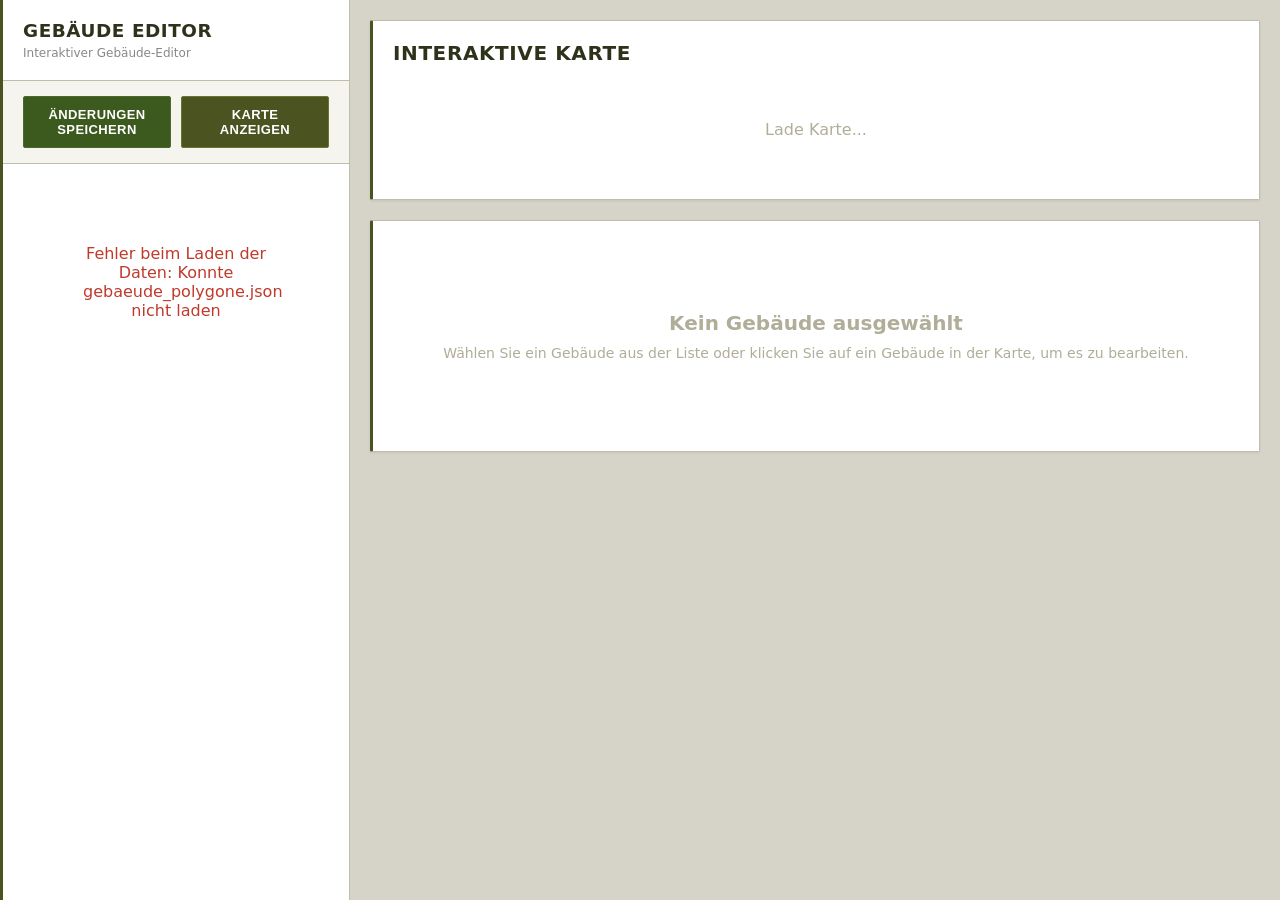
==== editor.html @ 6a941753 "Add HTML/JSON import, OSM metadata extraction, and export improvements - Import standalone HTML expo" ====
<!DOCTYPE html>
<html lang="de">
<head>
    <meta charset="UTF-8">
    <meta name="viewport" content="width=device-width, initial-scale=1.0">
    <title>Gebäude Editor - Albkaserne</title>
    <style>
        * {
            margin: 0;
            padding: 0;
            box-sizing: border-box;
        }

        body {
            font-family: "Segoe UI", system-ui, -apple-system, Arial, Helvetica, sans-serif;
            height: 100vh;
            overflow: hidden;
            background: #d6d3c8;
        }

        .container {
            display: flex;
            height: 100vh;
        }

        /* Sidebar */
        .sidebar {
            width: 350px;
            background: #ffffff;
            color: #1a1a1a;
            overflow-y: auto;
            border-right: 1px solid #c0bda8;
            border-left: 3px solid #4b5320;
        }

        .sidebar-header {
            padding: 20px;
            border-bottom: 1px solid #c0bda8;
        }

        .sidebar-header h1 {
            font-size: 1.15rem;
            font-weight: 700;
            color: #2d331a;
            margin-bottom: 5px;
            text-transform: uppercase;
            letter-spacing: 0.03em;
        }

        .sidebar-header p {
            font-size: 12px;
            color: #888;
        }

        .toolbar {
            padding: 15px 20px;
            background: #f5f4ee;
            border-bottom: 1px solid #c0bda8;
            display: flex;
            gap: 10px;
        }

        .toolbar .btn {
            width: auto;
            flex: 1;
        }

        .btn {
            padding: 10px 20px;
            background: #4b5320;
            color: #fff;
            border: 1px solid #6b7530;
            border-radius: 2px;
            cursor: pointer;
            font-size: 13px;
            font-weight: 600;
            width: 100%;
            transition: background 0.2s;
            text-transform: uppercase;
            letter-spacing: 0.03em;
        }

        .btn:hover {
            background: #5a6328;
        }

        .btn-success {
            background: #3d5a1e;
            border-color: #4d6a2e;
        }

        .btn-success:hover {
            background: #4a6a28;
        }

        .btn-primary {
            background: #4b5320;
            border-color: #6b7530;
        }

        .btn-primary:hover {
            background: #5a6328;
        }

        .btn-danger {
            background: #8b2500;
            border-color: #a03000;
        }

        .btn-danger:hover {
            background: #a03000;
        }

        .btn-duplicate {
            background: #555;
            border-color: #666;
        }

        .btn-duplicate:hover {
            background: #666;
        }

        .info-message {
            background: #f5f4ee;
            color: #2d331a;
            padding: 12px 15px;
            border-radius: 2px;
            margin-bottom: 20px;
            border: 1px solid #c0bda8;
            border-left: 3px solid #4b5320;
            font-size: 13px;
        }

        .info-message strong {
            font-weight: 600;
        }

        .group {
            border-bottom: 1px solid #e8e6df;
        }

        .group-header {
            padding: 12px 20px;
            background: #f5f4ee;
            cursor: pointer;
            display: flex;
            justify-content: space-between;
            align-items: center;
            transition: background 0.2s;
        }

        .group-header:hover {
            background: #e8e6df;
        }

        .group-header h2 {
            font-size: 0.85rem;
            font-weight: 700;
            color: #4b5320;
            text-transform: uppercase;
            letter-spacing: 0.03em;
        }

        .group-toggle {
            font-size: 12px;
            color: #b0ad98;
            transition: transform 0.3s;
        }

        .group.collapsed .group-toggle {
            transform: rotate(-90deg);
        }

        .group-buildings {
            max-height: 2000px;
            overflow: hidden;
            transition: max-height 0.3s ease;
        }

        .group.collapsed .group-buildings {
            max-height: 0;
        }

        .building-item {
            padding: 10px 20px 10px 35px;
            cursor: grab;
            transition: background 0.2s;
            border-left: 3px solid transparent;
            display: flex;
            justify-content: space-between;
            align-items: center;
            position: relative;
        }

        .building-item:active {
            cursor: grabbing;
        }

        .building-item:hover {
            background: #f5f4ee;
        }

        .building-item.selected {
            background: #e8e6df;
            border-left-color: #4b5320;
        }

        .building-item.dragging {
            opacity: 0.5;
            background: #d6d3c8;
        }

        .building-item.drag-over {
            border-top: 3px solid #4b5320;
        }

        .drag-handle {
            position: absolute;
            left: 10px;
            color: #b0ad98;
            font-size: 14px;
            cursor: grab;
        }

        .building-item:active .drag-handle {
            cursor: grabbing;
        }

        .building-info {
            flex: 1;
        }

        .building-name {
            font-size: 14px;
            font-weight: 500;
            color: #1a1a1a;
        }

        .building-id {
            font-size: 11px;
            color: #888;
            margin-top: 2px;
        }

        .color-indicator {
            width: 24px;
            height: 24px;
            border-radius: 2px;
            border: 2px solid #c0bda8;
        }

        /* Main content */
        .main-content {
            flex: 1;
            overflow: auto;
            background: #d6d3c8;
            display: flex;
            flex-direction: column;
            gap: 20px;
            padding: 20px;
        }

        .map-panel {
            background: #ffffff;
            border-radius: 2px;
            border: 1px solid #c0bda8;
            border-left: 3px solid #4b5320;
            padding: 20px;
            box-shadow: 0 1px 3px rgba(0,0,0,0.08);
            display: flex;
            flex-direction: column;
        }

        .map-panel h2 {
            color: #2d331a;
            margin-bottom: 15px;
            font-size: 20px;
            text-transform: uppercase;
            letter-spacing: 0.03em;
        }

        .map-container {
            display: flex;
            justify-content: center;
            align-items: flex-start;
            overflow: auto;
        }

        .image-container {
            position: relative;
            display: inline-block;
            line-height: 0;
            box-shadow: 0 4px 6px rgba(0,0,0,0.15);
            max-width: 100%;
            width: auto;
        }

        .image-container img {
            display: block;
            width: auto;
            height: auto;
            max-width: 100%;
            max-height: 50vh;
        }

        .svg-overlay {
            position: absolute;
            top: 0;
            left: 0;
            width: 100%;
            height: 100%;
            pointer-events: none;
            overflow: visible;
        }

        .building-polygon {
            fill: rgba(255, 193, 7, 0);
            stroke: rgba(255, 193, 7, 0);
            stroke-width: 2;
            pointer-events: auto;
            cursor: pointer;
            transition: fill 0.2s, stroke 0.2s;
        }

        .building-polygon.selected {
            /* Highlight styles applied via JavaScript using custom colors */
            stroke-width: 3;
        }

        /* Dim overlay - grays out everything except selected building */
        .dim-overlay {
            fill: rgba(0, 0, 0, 0.6);
            pointer-events: none;
        }

        .selection-circle {
            fill: none;
            stroke: #4b5320;
            stroke-width: 3;
            pointer-events: none;
        }

        .building-polygon:hover {
            /* Hover styles applied via JavaScript */
        }

        .editor-panel {
            background: #ffffff;
            border-radius: 2px;
            border: 1px solid #c0bda8;
            border-left: 3px solid #4b5320;
            padding: 30px;
            box-shadow: 0 1px 3px rgba(0,0,0,0.08);
        }

        .editor-panel h2 {
            color: #2d331a;
            margin-bottom: 20px;
            font-size: 24px;
            text-transform: uppercase;
            letter-spacing: 0.03em;
        }

        .form-group {
            margin-bottom: 20px;
        }

        .form-label {
            display: block;
            font-weight: 600;
            color: #444;
            margin-bottom: 8px;
            font-size: 14px;
        }

        .form-input {
            width: 100%;
            padding: 10px 15px;
            border: 1px solid #c0bda8;
            border-radius: 2px;
            font-size: 14px;
            font-family: inherit;
            background: #fff;
            color: #1a1a1a;
            transition: border-color 0.15s;
        }

        .form-input:focus {
            outline: none;
            border-color: #4b5320;
        }

        textarea.form-input {
            min-height: 100px;
            resize: vertical;
        }

        .color-picker-group {
            display: flex;
            align-items: center;
            gap: 15px;
        }

        .color-input-wrapper {
            position: relative;
            width: 80px;
            height: 40px;
        }

        input[type="color"] {
            position: absolute;
            top: 0;
            left: 0;
            width: 100%;
            height: 100%;
            border: 1px solid #c0bda8;
            border-radius: 2px;
            cursor: pointer;
        }

        .color-hex {
            flex: 1;
        }

        .color-preview {
            width: 60px;
            height: 40px;
            border-radius: 2px;
            border: 1px solid #c0bda8;
        }

        .empty-state {
            text-align: center;
            padding: 60px 20px;
            color: #b0ad98;
        }

        .empty-state h3 {
            font-size: 20px;
            margin-bottom: 10px;
        }

        .empty-state p {
            font-size: 14px;
        }

        .stats {
            background: #f5f4ee;
            padding: 15px;
            border-radius: 2px;
            margin-bottom: 20px;
            border: 1px solid #c0bda8;
        }

        .stats-row {
            display: flex;
            justify-content: space-between;
            margin-bottom: 8px;
            font-size: 14px;
        }

        .stats-row:last-child {
            margin-bottom: 0;
        }

        .stats-label {
            color: #888;
        }

        .stats-value {
            font-weight: 600;
            color: #2d331a;
        }

        .loading {
            text-align: center;
            padding: 40px;
            color: #b0ad98;
        }

        .error {
            text-align: center;
            padding: 40px;
            color: #c0392b;
        }

        /* ---- Info tooltips ---- */
        .info-tip {
            position: relative;
            display: inline-flex;
            align-items: center;
            justify-content: center;
            width: 16px;
            height: 16px;
            border-radius: 50%;
            background: #b0ad98;
            color: #2d331a;
            font-size: 0.65rem;
            font-weight: 700;
            font-style: normal;
            cursor: help;
            vertical-align: middle;
            margin-left: 5px;
            flex-shrink: 0;
            line-height: 1;
        }
        .info-tip::before {
            content: "i";
        }
        .info-tip .info-tip-text {
            display: none;
        }
        .toolbar .info-tip {
            background: #b0ad98;
            color: #2d331a;
            flex: 0;
        }

        /* ---- Shared tooltip (JS-positioned) ---- */
        #tooltip {
            position: fixed;
            visibility: hidden;
            opacity: 0;
            background: #2d331a;
            color: #e8e6df;
            font-size: 0.78rem;
            font-weight: 400;
            line-height: 1.5;
            padding: 8px 12px;
            border-radius: 2px;
            border: 1px solid #3a4022;
            max-width: 260px;
            z-index: 10000;
            pointer-events: none;
            transition: opacity 0.15s;
            text-transform: none;
            letter-spacing: normal;
        }
        #tooltip.visible {
            visibility: visible;
            opacity: 1;
        }
        #tooltip::after {
            content: "";
            position: absolute;
            border: 6px solid transparent;
        }
        #tooltip.arrow-bottom::after {
            top: 100%;
            left: var(--arrow-left, 50%);
            transform: translateX(-50%);
            border-top-color: #2d331a;
        }
        #tooltip.arrow-top::after {
            bottom: 100%;
            left: var(--arrow-left, 50%);
            transform: translateX(-50%);
            border-bottom-color: #2d331a;
        }
    </style>
</head>
<body>
    <div class="container">
        <!-- Sidebar -->
        <aside class="sidebar">
            <div class="sidebar-header">
                <h1>Gebäude Editor</h1>
                <p>Interaktiver Gebäude-Editor</p>
            </div>

            <!-- Buildings Tab -->
            <div class="toolbar">
                <button class="btn btn-success" id="save-json-btn" data-tooltip="Lädt eine JSON-Datei mit allen Änderungen herunter.">Änderungen Speichern</button>
                <button class="btn btn-primary" id="export-html-btn" data-tooltip="Öffnet die interaktive Karte im Viewer-Modus in einem neuen Tab.">Karte Anzeigen</button>
            </div>
            <div id="sidebar-content" class="loading">
                Lade Gebäudedaten...
            </div>
        </aside>

        <!-- Main Content -->
        <main class="main-content">
            <!-- Map Panel -->
            <div class="map-panel">
                <h2>Interaktive Karte</h2>
                <div class="map-container" id="map-container">
                    <div class="loading">Lade Karte...</div>
                </div>
            </div>

            <!-- Editor Panel -->
            <div class="editor-panel">
                <div id="editor-content">
                    <div class="empty-state">
                        <h3>Kein Gebäude ausgewählt</h3>
                        <p>Wählen Sie ein Gebäude aus der Liste oder klicken Sie auf ein Gebäude in der Karte, um es zu bearbeiten.</p>
                    </div>
                </div>
            </div>
        </main>
    </div>

    <div id="tooltip"></div>
    <script>
    (function() {
        var tip = document.getElementById('tooltip');
        function showTip(el) {
            var text = el.dataset.tooltip || (el.querySelector('.info-tip-text') || {}).textContent || '';
            if (!text.trim()) return;
            tip.textContent = text.trim();
            tip.className = '';
            tip.style.left = '-9999px';
            tip.style.top = '0';
            tip.style.visibility = 'hidden';
            tip.style.display = 'block';
            tip.style.opacity = '0';
            var tipRect = tip.getBoundingClientRect();
            var rect = el.getBoundingClientRect();
            var pad = 8;
            var top, arrowClass;
            if (rect.top - tipRect.height - pad > 0) {
                top = rect.top - tipRect.height - pad;
                arrowClass = 'arrow-bottom';
            } else {
                top = rect.bottom + pad;
                arrowClass = 'arrow-top';
            }
            var left = rect.left + rect.width / 2 - tipRect.width / 2;
            left = Math.max(pad, Math.min(left, window.innerWidth - tipRect.width - pad));
            var arrowLeft = rect.left + rect.width / 2 - left;
            arrowLeft = Math.max(10, Math.min(arrowLeft, tipRect.width - 10));
            tip.style.left = left + 'px';
            tip.style.top = top + 'px';
            tip.style.setProperty('--arrow-left', arrowLeft + 'px');
            tip.style.visibility = '';
            tip.style.display = '';
            tip.style.opacity = '';
            tip.className = arrowClass + ' visible';
        }
        function hideTip() { tip.className = ''; }
        document.addEventListener('mouseenter', function(e) {
            var el = e.target.closest('[data-tooltip], .info-tip');
            if (el) showTip(el);
        }, true);
        document.addEventListener('mouseleave', function(e) {
            var el = e.target.closest('[data-tooltip], .info-tip');
            if (el) hideTip();
        }, true);
    })();
    </script>

    <script>
        // Global state
        let buildingsData = null;
        let currentBuilding = null;
        let hasChanges = false;
        const EDITOR_STORAGE_KEY = 'editor_buildingsData';

        // Persist current state to localStorage
        function persistToLocalStorage() {
            try {
                localStorage.setItem(EDITOR_STORAGE_KEY, JSON.stringify(buildingsData));
            } catch(e) {
                console.warn('[editor] localStorage-Speicherung fehlgeschlagen:', e.message);
            }
        }

        // Load and initialize
        async function init() {
            try {
                // Data loading priority:
                // 1. Embedded data (standalone HTML)
                // 2. sessionStorage (fresh from pipeline)
                // 3. localStorage (persisted editor session)
                // 4. fetch from file
                if (window.__buildingsData) {
                    buildingsData = window.__buildingsData;
                } else if (sessionStorage.getItem('buildingsData')) {
                    buildingsData = JSON.parse(sessionStorage.getItem('buildingsData'));
                    sessionStorage.removeItem('buildingsData');
                    persistToLocalStorage();
                } else if (localStorage.getItem(EDITOR_STORAGE_KEY)) {
                    buildingsData = JSON.parse(localStorage.getItem(EDITOR_STORAGE_KEY));
                } else {
                    const response = await fetch('gebaeude_polygone.json');
                    if (!response.ok) {
                        throw new Error('Konnte gebaeude_polygone.json nicht laden');
                    }
                    buildingsData = await response.json();
                }

                // Render map first, then sidebar (so polygons exist when sidebar hover works)
                renderMap();
                // Small delay to ensure map is fully rendered
                setTimeout(() => {
                    renderSidebar();
                }, 100);

            } catch (error) {
                document.getElementById('sidebar-content').innerHTML =
                    '<div class="error">Fehler beim Laden der Daten: ' + error.message + '</div>';
                console.error('Initialization error:', error);
            }
        }

        // Render the map with SVG overlays
        function renderMap() {
            const mapContainer = document.getElementById('map-container');
            const { filename, width, height, dataUrl } = buildingsData.image;

            // Create container
            const container = document.createElement('div');
            container.className = 'image-container';

            // Add image
            const img = document.createElement('img');
            img.src = dataUrl || filename;
            img.alt = 'Albkaserne Karte';
            container.appendChild(img);

            // Create SVG overlay
            const svg = document.createElementNS('http://www.w3.org/2000/svg', 'svg');
            svg.setAttribute('class', 'svg-overlay');
            svg.setAttribute('viewBox', `0 0 ${width} ${height}`);
            svg.setAttribute('preserveAspectRatio', 'xMinYMin meet');

            // Add polygons
            buildingsData.buildings.forEach(building => {
                const polygon = document.createElementNS('http://www.w3.org/2000/svg', 'polygon');

                // Convert normalized coordinates to pixel coordinates (to match viewBox)
                const points = building.polygon.map(([x, y]) =>
                    `${x * width},${y * height}`
                ).join(' ');

                polygon.setAttribute('points', points);
                polygon.setAttribute('class', 'building-polygon');
                polygon.setAttribute('data-building-id', building.id);

                // Event listeners
                polygon.addEventListener('mouseenter', () => highlightPolygon(building.id));
                polygon.addEventListener('mouseleave', () => unhighlightPolygon(building.id));
                polygon.addEventListener('click', (e) => {
                    e.stopPropagation();
                    selectBuilding(building);
                });

                svg.appendChild(polygon);
            });

            container.appendChild(svg);
            mapContainer.innerHTML = '';
            mapContainer.appendChild(container);

            // Ensure SVG matches image size after image loads
            img.addEventListener('load', () => {
                const imgRect = img.getBoundingClientRect();
                svg.style.width = imgRect.width + 'px';
                svg.style.height = imgRect.height + 'px';
            });

            // Also handle window resize
            const resizeObserver = new ResizeObserver(() => {
                const imgRect = img.getBoundingClientRect();
                svg.style.width = imgRect.width + 'px';
                svg.style.height = imgRect.height + 'px';
            });
            resizeObserver.observe(img);
        }

        // Highlight polygon on hover
        function highlightPolygon(buildingId) {
            const building = buildingsData.buildings.find(b => b.id === buildingId);
            const highlightColor = building?.highlightColor || '#FFC107';

            const polygon = document.querySelector(`.svg-overlay .building-polygon[data-building-id="${buildingId}"]`);
            if (polygon && !polygon.classList.contains('selected')) {
                const rgb = hexToRgb(highlightColor);
                polygon.style.fill = `rgba(${rgb.r}, ${rgb.g}, ${rgb.b}, 0.25)`;
                polygon.style.stroke = highlightColor;
                polygon.style.strokeWidth = '2';
            }
        }

        // Unhighlight polygon
        function unhighlightPolygon(buildingId) {
            // Don't remove highlight from selected building
            if (currentBuilding && currentBuilding.id === buildingId) return;
            const polygon = document.querySelector(`.svg-overlay .building-polygon[data-building-id="${buildingId}"]`);
            if (polygon && !polygon.classList.contains('selected')) {
                polygon.style.fill = 'rgba(255, 193, 7, 0)';
                polygon.style.stroke = 'rgba(255, 193, 7, 0)';
                polygon.style.strokeWidth = '2';
            }
        }

        // Helper function to convert hex color to RGB
        function hexToRgb(hex) {
            const result = /^#?([a-f\d]{2})([a-f\d]{2})([a-f\d]{2})$/i.exec(hex);
            return result ? {
                r: parseInt(result[1], 16),
                g: parseInt(result[2], 16),
                b: parseInt(result[3], 16)
            } : { r: 255, g: 193, b: 7 }; // Default to amber
        }

        // Render sidebar with building list
        function renderSidebar() {
            const sidebar = document.getElementById('sidebar-content');

            // Build nested group hierarchy and collect ungrouped buildings
            const groupHierarchy = {};
            const ungroupedBuildings = [];
            buildingsData.buildings.forEach(building => {
                const gruppe = (building.gruppe || '').trim();
                if (!gruppe) {
                    ungroupedBuildings.push(building);
                    return;
                }
                const parts = gruppe.split(' > ').map(p => p.trim());

                let currentLevel = groupHierarchy;
                parts.forEach((part, index) => {
                    if (!currentLevel[part]) {
                        currentLevel[part] = {
                            buildings: [],
                            subgroups: {}
                        };
                    }

                    // Add building to the deepest level only
                    if (index === parts.length - 1) {
                        currentLevel[part].buildings.push(building);
                    }

                    currentLevel = currentLevel[part].subgroups;
                });
            });

            // Helper function to sort group names
            function sortGroupNames(names) {
                return names.sort((a, b) => {
                    if (a === 'Unbekannt') return 1;
                    if (b === 'Unbekannt') return -1;
                    return a.localeCompare(b);
                });
            }

            // Helper function to get all building IDs from a group and its subgroups
            function getAllBuildingIds(groupData) {
                const ids = groupData.buildings.map(b => b.id);
                Object.values(groupData.subgroups).forEach(subgroup => {
                    ids.push(...getAllBuildingIds(subgroup));
                });
                return ids;
            }

            // Helper to create a building item element
            function createBuildingItem(building, paddingLeft) {
                const item = document.createElement('div');
                item.className = 'building-item';
                item.style.paddingLeft = paddingLeft + 'px';
                item.setAttribute('data-building-id', building.id);
                item.setAttribute('draggable', 'true');
                item.innerHTML = `
                    <span class="drag-handle">\u22EE\u22EE</span>
                    <div class="building-info">
                        <div class="building-name">${building.name}</div>
                        <div class="building-id">${building.id}</div>
                    </div>
                    <div class="color-indicator" style="background-color: ${building.highlightColor || '#FFC107'}"></div>
                `;
                item.addEventListener('click', (e) => {
                    if (e.target.classList.contains('drag-handle')) return;
                    selectBuilding(building);
                });
                item.addEventListener('mouseenter', () => highlightPolygon(building.id));
                item.addEventListener('mouseleave', () => unhighlightPolygon(building.id));
                item.addEventListener('dragstart', handleDragStart);
                item.addEventListener('dragend', handleDragEnd);
                item.addEventListener('dragover', handleDragOver);
                item.addEventListener('drop', handleDrop);
                item.addEventListener('dragleave', handleDragLeave);
                return item;
            }

            // Recursive function to render groups
            function renderGroup(groupName, groupData, level = 0) {
                const group = document.createElement('div');
                group.className = 'group';
                group.style.marginLeft = (level * 15) + 'px';

                // Collect all building IDs in this group (including subgroups)
                const buildingIds = getAllBuildingIds(groupData);

                // Group header
                const header = document.createElement('div');
                header.className = 'group-header';
                header.style.paddingLeft = (20 - level * 5) + 'px';
                header.innerHTML = `
                    <h2>${groupName}</h2>
                    <span class="group-toggle">\u25BC</span>
                `;
                header.addEventListener('click', () => {
                    group.classList.toggle('collapsed');
                });

                // Add hover listeners to highlight all buildings in group
                header.addEventListener('mouseenter', () => {
                    buildingIds.forEach(id => highlightPolygon(id));
                });
                header.addEventListener('mouseleave', () => {
                    buildingIds.forEach(id => unhighlightPolygon(id));
                });

                group.appendChild(header);

                // Container for buildings and subgroups
                const content = document.createElement('div');
                content.className = 'group-buildings';

                // Render buildings in this group
                groupData.buildings.forEach(building => {
                    content.appendChild(createBuildingItem(building, 35 + level * 15));
                });

                // Render subgroups recursively
                const subgroupNames = sortGroupNames(Object.keys(groupData.subgroups));
                subgroupNames.forEach(subgroupName => {
                    const subgroupElement = renderGroup(subgroupName, groupData.subgroups[subgroupName], level + 1);
                    content.appendChild(subgroupElement);
                });

                group.appendChild(content);
                return group;
            }

            // Render all: ungrouped buildings first, then groups
            sidebar.innerHTML = '';
            ungroupedBuildings.forEach(building => {
                sidebar.appendChild(createBuildingItem(building, 20));
            });
            const topLevelGroups = sortGroupNames(Object.keys(groupHierarchy));
            topLevelGroups.forEach(groupName => {
                const groupElement = renderGroup(groupName, groupHierarchy[groupName], 0);
                sidebar.appendChild(groupElement);
            });
        }

        // Select a building for editing
        function selectBuilding(building) {
            currentBuilding = building;

            // Update selection in sidebar
            document.querySelectorAll('.building-item').forEach(item => {
                item.classList.remove('selected');
            });
            const item = document.querySelector(`.building-item[data-building-id="${building.id}"]`);
            if (item) {
                item.classList.add('selected');
                // Scroll the selected item into view
                item.scrollIntoView({ behavior: 'smooth', block: 'nearest' });
            }

            // Update selection on map
            document.querySelectorAll('.svg-overlay .building-polygon').forEach(polygon => {
                polygon.classList.remove('selected');
                polygon.style.fill = 'rgba(255, 193, 7, 0)';
                polygon.style.stroke = 'rgba(255, 193, 7, 0)';
                polygon.style.strokeWidth = '2';
            });

            // Remove any existing selection elements (circle, dim overlay, mask)
            const existingCircle = document.querySelector('.selection-circle');
            const existingDim = document.querySelector('.dim-overlay');
            const existingMask = document.getElementById('selection-mask');
            if (existingCircle) existingCircle.remove();
            if (existingDim) existingDim.remove();
            if (existingMask) existingMask.remove();

            const mapPolygon = document.querySelector(`.svg-overlay .building-polygon[data-building-id="${building.id}"]`);
            if (mapPolygon) {
                // Apply highlight color to the selected polygon
                const highlightColor = building.highlightColor || '#FFC107';
                const rgb = hexToRgb(highlightColor);
                mapPolygon.classList.add('selected');
                mapPolygon.style.fill = `rgba(${rgb.r}, ${rgb.g}, ${rgb.b}, 0.35)`;
                mapPolygon.style.stroke = highlightColor;
                mapPolygon.style.strokeWidth = '3';
            }

            // Add selection circle and dim overlay around the building
            if (mapPolygon) {
                const svg = mapPolygon.closest('svg');
                const viewBox = svg.getAttribute('viewBox').split(' ');
                const svgWidth = parseFloat(viewBox[2]);
                const svgHeight = parseFloat(viewBox[3]);

                // Calculate polygon center (bounding box center)
                const points = building.polygon;
                let minX = Infinity, maxX = -Infinity, minY = Infinity, maxY = -Infinity;
                points.forEach(([x, y]) => {
                    minX = Math.min(minX, x);
                    maxX = Math.max(maxX, x);
                    minY = Math.min(minY, y);
                    maxY = Math.max(maxY, y);
                });

                const centerX = (minX + maxX) / 2;
                const centerY = (minY + maxY) / 2;
                const bWidth = maxX - minX;
                const bHeight = maxY - minY;
                const calculatedRadius = Math.max(bWidth, bHeight) / 2 * 1.8;
                const radius = Math.max(calculatedRadius, 0.04);

                // Create or get defs element
                let defs = svg.querySelector('defs');
                if (!defs) {
                    defs = document.createElementNS('http://www.w3.org/2000/svg', 'defs');
                    svg.insertBefore(defs, svg.firstChild);
                }

                // Create mask with circle cutout
                const mask = document.createElementNS('http://www.w3.org/2000/svg', 'mask');
                mask.setAttribute('id', 'selection-mask');
                const maskRect = document.createElementNS('http://www.w3.org/2000/svg', 'rect');
                maskRect.setAttribute('width', svgWidth);
                maskRect.setAttribute('height', svgHeight);
                maskRect.setAttribute('fill', 'white');
                mask.appendChild(maskRect);
                const maskCircle = document.createElementNS('http://www.w3.org/2000/svg', 'circle');
                maskCircle.setAttribute('cx', centerX * svgWidth);
                maskCircle.setAttribute('cy', centerY * svgHeight);
                maskCircle.setAttribute('r', radius * Math.max(svgWidth, svgHeight));
                maskCircle.setAttribute('fill', 'black');
                mask.appendChild(maskCircle);
                defs.appendChild(mask);

                // Create dimming overlay
                const dimRect = document.createElementNS('http://www.w3.org/2000/svg', 'rect');
                dimRect.setAttribute('class', 'dim-overlay');
                dimRect.setAttribute('width', svgWidth);
                dimRect.setAttribute('height', svgHeight);
                dimRect.setAttribute('mask', 'url(#selection-mask)');
                svg.appendChild(dimRect);

                // Create selection circle
                const circle = document.createElementNS('http://www.w3.org/2000/svg', 'circle');
                circle.setAttribute('class', 'selection-circle');
                circle.setAttribute('cx', centerX * svgWidth);
                circle.setAttribute('cy', centerY * svgHeight);
                circle.setAttribute('r', radius * Math.max(svgWidth, svgHeight));
                svg.appendChild(circle);
            }

            // Render editor form
            renderEditor();
        }

        // Render editor form
        function renderEditor() {
            const container = document.getElementById('editor-content');

            container.innerHTML = `
                <h2>Gebäude bearbeiten</h2>

                <div class="stats">
                    <div class="stats-row">
                        <span class="stats-label">ID:</span>
                        <span class="stats-value">${currentBuilding.id}</span>
                    </div>
                    <div class="stats-row">
                        <span class="stats-label">Polygon-Punkte:</span>
                        <span class="stats-value">${currentBuilding.polygon.length}</span>
                    </div>
                </div>

                <div class="form-group">
                    <label class="form-label" for="building-name">Name <span class="info-tip" tabindex="0"><span class="info-tip-text">Anzeigename des Gebäudes. Wird in der Karte und Seitenleiste angezeigt.</span></span></label>
                    <input type="text" id="building-name" class="form-input"
                           value="${currentBuilding.name}"
                           placeholder="z.B. Hauptgebäude">
                </div>

                <div class="form-group">
                    <label class="form-label" for="building-gruppe">Gruppe <span class="info-tip" tabindex="0"><span class="info-tip-text">Ordnet das Gebäude einer Kategorie zu. Verschachtelte Gruppen mit &quot; &gt; &quot; trennen (z.B. &quot;Verwaltung &gt; Hauptgebäude&quot;).</span></span></label>
                    <input type="text" id="building-gruppe" class="form-input"
                           value="${currentBuilding.gruppe}"
                           placeholder="Verwaltung > Hauptgebäude">
                </div>

                <div class="form-group">
                    <label class="form-label" for="building-beschreibung">Beschreibung <span class="info-tip" tabindex="0"><span class="info-tip-text">Optionaler Freitext. Wird beim Klick auf das Gebäude in der fertigen Karte angezeigt.</span></span></label>
                    <textarea id="building-beschreibung" class="form-input"
                              placeholder="Optionale Beschreibung des Gebäudes">${currentBuilding.beschreibung}</textarea>
                </div>

                <div class="form-group">
                    <label class="form-label">Highlight-Farbe <span class="info-tip" tabindex="0"><span class="info-tip-text">Farbe, mit der das Gebäude beim Überfahren oder Auswählen hervorgehoben wird.</span></span></label>
                    <div class="color-picker-group">
                        <div class="color-input-wrapper">
                            <input type="color" id="building-color"
                                   value="${currentBuilding.highlightColor || '#FFC107'}">
                        </div>
                        <input type="text" id="building-color-hex" class="form-input color-hex"
                               value="${currentBuilding.highlightColor || '#FFC107'}"
                               placeholder="#FFC107">
                        <div class="color-preview" id="color-preview"
                             style="background-color: ${currentBuilding.highlightColor || '#FFC107'}"></div>
                    </div>
                </div>

                <div style="margin-top: 30px; padding-top: 20px; border-top: 1px solid #c0bda8;">
                    <button class="btn btn-duplicate" id="duplicate-btn" style="width: 100%; margin-bottom: 10px;">
                        Gebäude duplizieren
                    </button>
                    <span class="info-tip" tabindex="0" style="margin-bottom: 10px;"><span class="info-tip-text">Erstellt eine Kopie dieses Gebäudes mit gleichem Polygon. Nützlich um ein Gebäude in mehrere Bereiche aufzuteilen.</span></span>
                    <button class="btn btn-danger" id="delete-btn" style="width: 100%;">
                        Gebäude löschen
                    </button>
                    <span class="info-tip" tabindex="0"><span class="info-tip-text">Entfernt das Gebäude unwiderruflich aus der Liste.</span></span>
                </div>
            `;

            // Attach event listeners
            let saveTimeout = null;
            function debouncedSave() {
                clearTimeout(saveTimeout);
                saveTimeout = setTimeout(saveBuilding, 400);
            }

            document.getElementById('building-name').addEventListener('input', debouncedSave);
            document.getElementById('building-gruppe').addEventListener('input', debouncedSave);
            document.getElementById('building-beschreibung').addEventListener('input', debouncedSave);

            document.getElementById('building-color').addEventListener('input', (e) => {
                const color = e.target.value;
                document.getElementById('building-color-hex').value = color;
                document.getElementById('color-preview').style.backgroundColor = color;
                saveBuilding();
            });

            document.getElementById('building-color-hex').addEventListener('input', (e) => {
                const color = e.target.value;
                if (/^#[0-9A-F]{6}$/i.test(color)) {
                    document.getElementById('building-color').value = color;
                    document.getElementById('color-preview').style.backgroundColor = color;
                    saveBuilding();
                }
            });

            document.getElementById('duplicate-btn').addEventListener('click', duplicateBuilding);
            document.getElementById('delete-btn').addEventListener('click', deleteBuilding);
        }

        // Save building changes
        function saveBuilding() {
            const name = document.getElementById('building-name').value.trim();
            const gruppe = document.getElementById('building-gruppe').value.trim();
            const beschreibung = document.getElementById('building-beschreibung').value.trim();
            const highlightColor = document.getElementById('building-color').value;

            // Update the building in the data
            const buildingIndex = buildingsData.buildings.findIndex(b => b.id === currentBuilding.id);
            if (buildingIndex !== -1) {
                buildingsData.buildings[buildingIndex].name = name;
                buildingsData.buildings[buildingIndex].gruppe = gruppe;
                buildingsData.buildings[buildingIndex].beschreibung = beschreibung;
                buildingsData.buildings[buildingIndex].highlightColor = highlightColor;

                currentBuilding = buildingsData.buildings[buildingIndex];
                hasChanges = true;
                persistToLocalStorage();

                // Re-render map and sidebar to reflect changes
                renderMap();
                setTimeout(() => {
                    renderSidebar();

                    // Re-select the current building
                    const item = document.querySelector(`.building-item[data-building-id="${currentBuilding.id}"]`);
                    if (item) {
                        item.classList.add('selected');
                    }
                }, 100);
            }
        }

        // Duplicate building
        function duplicateBuilding() {
            if (!currentBuilding) return;

            // Create a copy of the current building
            const buildingIndex = buildingsData.buildings.findIndex(b => b.id === currentBuilding.id);
            if (buildingIndex === -1) return;

            // Generate a new unique ID
            const maxId = buildingsData.buildings.reduce((max, b) => {
                const match = b.id.match(/building_(\d+)/);
                if (match) {
                    const num = parseInt(match[1]);
                    return num > max ? num : max;
                }
                return max;
            }, 0);

            const newId = `building_${maxId + 1}`;

            // Create the duplicate
            const duplicate = {
                id: newId,
                name: `${currentBuilding.name} (Kopie)`,
                gruppe: currentBuilding.gruppe,
                beschreibung: currentBuilding.beschreibung,
                highlightColor: currentBuilding.highlightColor,
                polygon: JSON.parse(JSON.stringify(currentBuilding.polygon)) // Deep copy
            };

            // Insert the duplicate right after the original
            buildingsData.buildings.splice(buildingIndex + 1, 0, duplicate);
            hasChanges = true;
            persistToLocalStorage();

            // Re-render everything
            renderMap();
            setTimeout(() => {
                renderSidebar();

                // Select the newly created duplicate
                selectBuilding(duplicate);
            }, 100);
        }

        // Delete building
        function deleteBuilding() {
            if (!currentBuilding) return;

            // Confirm deletion
            const confirmDelete = confirm(
                `Möchten Sie das Gebäude "${currentBuilding.name}" (${currentBuilding.id}) wirklich löschen?\n\n` +
                `Diese Aktion kann nicht rückgängig gemacht werden!`
            );

            if (!confirmDelete) return;

            // Find and remove the building from the array
            const buildingIndex = buildingsData.buildings.findIndex(b => b.id === currentBuilding.id);
            if (buildingIndex !== -1) {
                buildingsData.buildings.splice(buildingIndex, 1);
                hasChanges = true;
                persistToLocalStorage();

                // Clear current building
                currentBuilding = null;

                // Re-render everything
                renderMap();
                setTimeout(() => {
                    renderSidebar();

                    // Show empty state
                    const editorContent = document.getElementById('editor-content');
                    editorContent.innerHTML = `
                        <div class="empty-state">
                            <h3>Gebäude gelöscht</h3>
                            <p>Das Gebäude wurde erfolgreich entfernt.</p>
                            <p style="margin-top: 10px;">Wählen Sie ein anderes Gebäude aus der Liste, um es zu bearbeiten.</p>
                        </div>
                    `;
                }, 100);
            }
        }

        // Drag and Drop functionality
        let draggedElement = null;
        let draggedBuildingId = null;

        function handleDragStart(e) {
            draggedElement = e.currentTarget;
            draggedBuildingId = draggedElement.getAttribute('data-building-id');
            draggedElement.classList.add('dragging');
            e.dataTransfer.effectAllowed = 'move';
            e.dataTransfer.setData('text/html', draggedElement.innerHTML);
        }

        function handleDragEnd(e) {
            e.currentTarget.classList.remove('dragging');
            // Remove all drag-over indicators
            document.querySelectorAll('.building-item').forEach(item => {
                item.classList.remove('drag-over');
            });
        }

        function handleDragOver(e) {
            if (e.preventDefault) {
                e.preventDefault();
            }
            e.dataTransfer.dropEffect = 'move';

            // Add visual feedback
            const target = e.currentTarget;
            if (target !== draggedElement) {
                target.classList.add('drag-over');
            }

            return false;
        }

        function handleDrop(e) {
            if (e.stopPropagation) {
                e.stopPropagation();
            }
            e.preventDefault();

            const dropTarget = e.currentTarget;
            const dropBuildingId = dropTarget.getAttribute('data-building-id');

            // Don't do anything if dropping on itself
            if (draggedBuildingId === dropBuildingId) {
                return false;
            }

            // Find the indices of the dragged and drop target buildings
            const draggedIndex = buildingsData.buildings.findIndex(b => b.id === draggedBuildingId);
            const dropIndex = buildingsData.buildings.findIndex(b => b.id === dropBuildingId);

            if (draggedIndex !== -1 && dropIndex !== -1) {
                // Remove the dragged building from its original position
                const [draggedBuilding] = buildingsData.buildings.splice(draggedIndex, 1);

                // Calculate new index (adjust if dragging downward)
                const newIndex = draggedIndex < dropIndex ? dropIndex : dropIndex;

                // Insert at the new position
                buildingsData.buildings.splice(newIndex, 0, draggedBuilding);

                hasChanges = true;
                persistToLocalStorage();

                // Re-render sidebar to show new order
                renderSidebar();

                // Re-select the current building if it exists
                if (currentBuilding) {
                    const item = document.querySelector(`.building-item[data-building-id="${currentBuilding.id}"]`);
                    if (item) {
                        item.classList.add('selected');
                    }
                }
            }

            return false;
        }

        function handleDragLeave(e) {
            e.currentTarget.classList.remove('drag-over');
        }

        // Client-side JSON download (replaces server-side save)
        function downloadJson(data, filename = 'gebaeude_polygone.json') {
            const blob = new Blob([JSON.stringify(data, null, 2)], { type: 'application/json' });
            const url = URL.createObjectURL(blob);
            const a = document.createElement('a');
            a.href = url;
            a.download = filename;
            a.click();
            URL.revokeObjectURL(url);
        }

        // Save JSON via client-side download
        function saveJSONToFile() {
            downloadJson(buildingsData);
            hasChanges = false;
        }

        // Open viewer in new tab
        function exportStandaloneHTML() {
            sessionStorage.setItem('buildingsData', JSON.stringify(buildingsData));
            window.open('viewer.html', '_blank');
        }

        // Event listeners
        document.getElementById('save-json-btn').addEventListener('click', saveJSONToFile);
        document.getElementById('export-html-btn').addEventListener('click', exportStandaloneHTML);

        // Warn before leaving if there are unsaved changes
        window.addEventListener('beforeunload', (e) => {
            if (hasChanges) {
                e.preventDefault();
                e.returnValue = '';
            }
        });

        // Initialize
        init();
    </script>
</body>
</html>
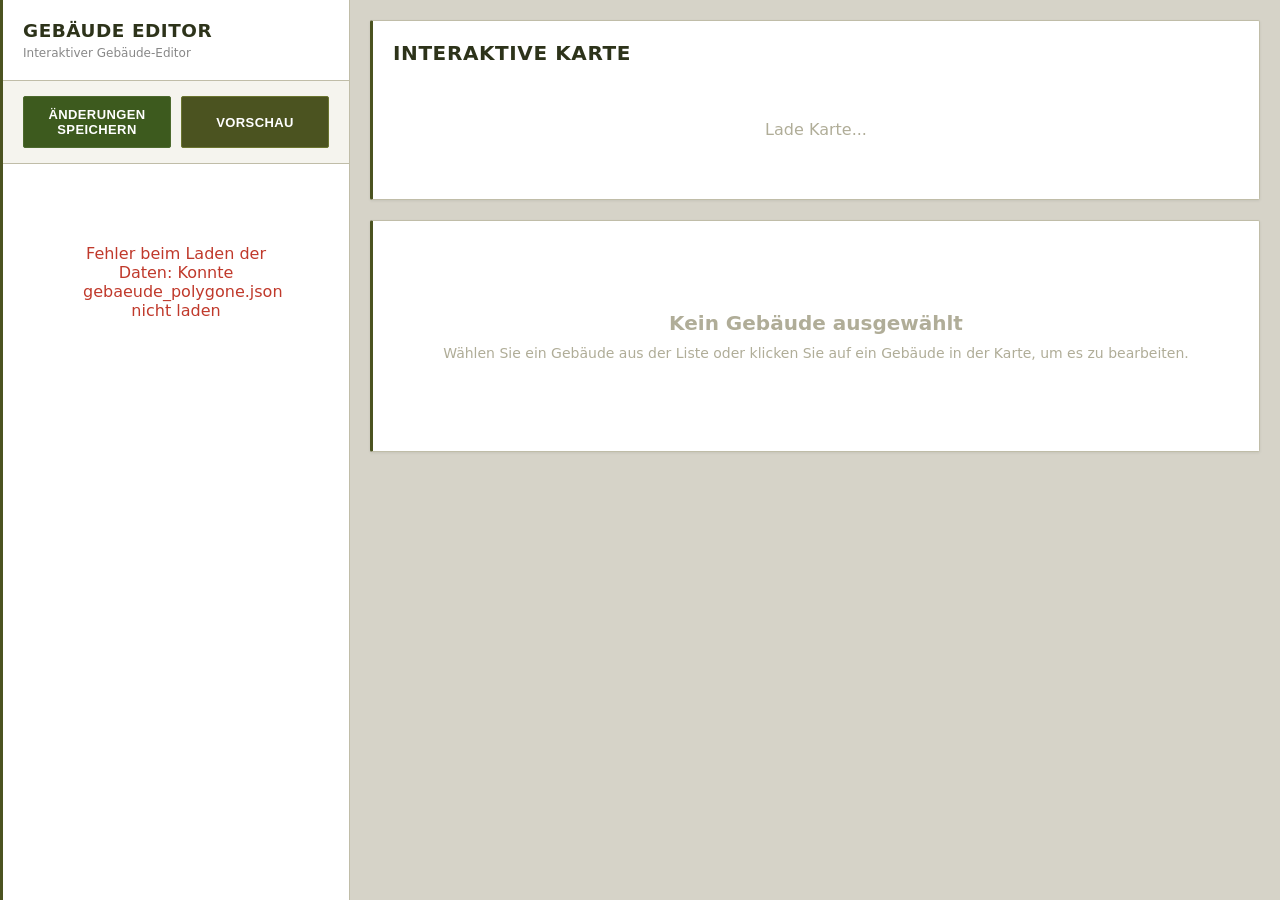
==== commit 9936ebde: "Remove viewer.html, embed interactive viewer in index.html and editor.html - Replace static preview " ====
--- a/editor.html
+++ b/editor.html
@@ -236,6 +236,11 @@
             color: #1a1a1a;
         }
 
+        .building-nummer {
+            font-weight: 700;
+            color: #4b5320;
+        }
+
         .building-id {
             font-size: 11px;
             color: #888;
@@ -258,6 +263,7 @@
             flex-direction: column;
             gap: 20px;
             padding: 20px;
+            position: relative;
         }
 
         .map-panel {
@@ -482,6 +488,253 @@
             text-align: center;
             padding: 40px;
             color: #c0392b;
+        }
+
+        /* ---- Viewer overlay ---- */
+        .viewer-overlay {
+            display: none;
+            position: absolute;
+            top: 0;
+            left: 0;
+            right: 0;
+            bottom: 0;
+            z-index: 500;
+            background: #d6d3c8;
+        }
+        .viewer-overlay.active {
+            display: flex;
+        }
+        .viewer-overlay .vo-sidebar {
+            width: 300px;
+            min-width: 300px;
+            background: #ffffff;
+            overflow-y: auto;
+            border-right: 1px solid #c0bda8;
+            border-left: 3px solid #4b5320;
+        }
+        .viewer-overlay .vo-sidebar-header {
+            padding: 20px;
+            border-bottom: 1px solid #c0bda8;
+        }
+        .viewer-overlay .vo-sidebar-header h3 {
+            font-size: 1.15rem;
+            font-weight: 700;
+            color: #2d331a;
+            margin-bottom: 5px;
+            text-transform: uppercase;
+            letter-spacing: 0.03em;
+        }
+        .viewer-overlay .vo-sidebar-header p {
+            font-size: 12px;
+            color: #888;
+        }
+        .viewer-overlay .vo-back-btn {
+            display: block;
+            width: calc(100% - 40px);
+            margin: 15px 20px;
+            padding: 10px 20px;
+            background: #4b5320;
+            color: #fff;
+            border: 1px solid #6b7530;
+            border-radius: 2px;
+            cursor: pointer;
+            font-size: 13px;
+            font-weight: 600;
+            text-transform: uppercase;
+            letter-spacing: 0.03em;
+            transition: background 0.2s;
+        }
+        .viewer-overlay .vo-back-btn:hover {
+            background: #5a6328;
+        }
+        .viewer-overlay .vo-main {
+            flex: 1;
+            overflow: auto;
+            display: flex;
+            justify-content: center;
+            align-items: center;
+            padding: 20px;
+        }
+        .viewer-overlay .vo-image-container {
+            position: relative;
+            display: inline-block;
+            max-width: 100%;
+            max-height: 100%;
+            box-shadow: 0 4px 6px rgba(0,0,0,0.15);
+        }
+        .viewer-overlay .vo-image-container img {
+            display: block;
+            width: 100%;
+            height: auto;
+        }
+        .viewer-overlay .vo-svg-overlay {
+            position: absolute;
+            top: 0;
+            left: 0;
+            width: 100%;
+            height: 100%;
+            pointer-events: none;
+        }
+        .viewer-overlay .vo-building-polygon {
+            fill: rgba(255, 255, 0, 0);
+            stroke: rgba(255, 255, 0, 0);
+            stroke-width: 2;
+            pointer-events: auto;
+            cursor: pointer;
+            transition: fill 0.2s, stroke 0.2s;
+        }
+        .viewer-overlay .vo-group {
+            border-bottom: 1px solid #e8e6df;
+        }
+        .viewer-overlay .vo-group-header {
+            padding: 12px 20px;
+            background: #f5f4ee;
+            cursor: pointer;
+            display: flex;
+            justify-content: space-between;
+            align-items: center;
+            transition: background 0.2s;
+        }
+        .viewer-overlay .vo-group-header:hover {
+            background: #e8e6df;
+        }
+        .viewer-overlay .vo-group-header h4 {
+            font-size: 0.85rem;
+            font-weight: 700;
+            color: #4b5320;
+            text-transform: uppercase;
+            letter-spacing: 0.03em;
+            margin: 0;
+        }
+        .viewer-overlay .vo-group-toggle {
+            font-size: 12px;
+            color: #b0ad98;
+            transition: transform 0.3s;
+        }
+        .viewer-overlay .vo-group.collapsed .vo-group-toggle {
+            transform: rotate(-90deg);
+        }
+        .viewer-overlay .vo-group-buildings {
+            max-height: 1000px;
+            overflow: hidden;
+            transition: max-height 0.3s ease;
+        }
+        .viewer-overlay .vo-group.collapsed .vo-group-buildings {
+            max-height: 0;
+        }
+        .viewer-overlay .vo-building-item {
+            padding: 10px 20px 10px 35px;
+            cursor: pointer;
+            transition: background 0.2s;
+            border-left: 3px solid transparent;
+        }
+        .viewer-overlay .vo-building-item:hover {
+            background: #f5f4ee;
+            border-left-color: #6b7530;
+        }
+        .viewer-overlay .vo-building-item.highlighted {
+            background: #e8e6df;
+            border-left-color: #f39c12;
+        }
+        .viewer-overlay .vo-building-name {
+            font-size: 14px;
+            font-weight: 500;
+            color: #1a1a1a;
+        }
+        .viewer-overlay .vo-building-nummer {
+            font-weight: 700;
+            color: #4b5320;
+        }
+        .viewer-overlay .vo-selection-circle {
+            fill: none;
+            stroke: #4b5320;
+            stroke-width: 4;
+            pointer-events: none;
+        }
+        .viewer-overlay .vo-dim-overlay {
+            fill: rgba(0, 0, 0, 0.6);
+            pointer-events: none;
+        }
+        .viewer-overlay .vo-modal-overlay {
+            display: none;
+            position: absolute;
+            top: 0;
+            left: 0;
+            width: 100%;
+            height: 100%;
+            z-index: 200;
+            pointer-events: none;
+        }
+        .viewer-overlay .vo-modal-overlay.active {
+            display: block;
+        }
+        .viewer-overlay .vo-modal-content {
+            position: absolute;
+            background: #ffffff;
+            border-radius: 2px;
+            border: 1px solid #c0bda8;
+            border-left: 3px solid #4b5320;
+            padding: 25px 30px;
+            min-width: 280px;
+            max-width: 400px;
+            box-shadow: 0 10px 40px rgba(0,0,0,0.3);
+            pointer-events: auto;
+        }
+        .viewer-overlay .vo-modal-close {
+            position: absolute;
+            top: 10px;
+            right: 10px;
+            background: none;
+            border: none;
+            font-size: 28px;
+            cursor: pointer;
+            color: #b0ad98;
+            width: 35px;
+            height: 35px;
+            display: flex;
+            align-items: center;
+            justify-content: center;
+            border-radius: 2px;
+            transition: background 0.2s, color 0.2s;
+            line-height: 1;
+        }
+        .viewer-overlay .vo-modal-close:hover {
+            background: #e8e6df;
+            color: #2d331a;
+        }
+        .viewer-overlay .vo-modal-content h5 {
+            margin: 0;
+            color: #2d331a;
+            font-size: 22px;
+            padding-right: 25px;
+        }
+        .viewer-overlay .vo-modal-breadcrumb {
+            font-size: 12px;
+            color: #6b7530;
+            margin: 4px 0 0 0;
+        }
+        .viewer-overlay .vo-modal-breadcrumb span::after {
+            content: ' \203A ';
+            margin: 0 2px;
+        }
+        .viewer-overlay .vo-modal-breadcrumb span:last-child::after {
+            content: '';
+        }
+        .viewer-overlay .vo-modal-header {
+            margin-bottom: 20px;
+        }
+        .viewer-overlay .vo-modal-nummer {
+            font-size: 13px;
+            font-weight: 700;
+            color: #4b5320;
+            text-transform: uppercase;
+            letter-spacing: 0.03em;
+            margin-bottom: 2px;
+        }
+        .viewer-overlay .vo-modal-beschreibung {
+            color: #1a1a1a;
+            font-size: 15px;
+            line-height: 1.5;
         }
 
         /* ---- Info tooltips ---- */
@@ -571,7 +824,7 @@
             <!-- Buildings Tab -->
             <div class="toolbar">
                 <button class="btn btn-success" id="save-json-btn" data-tooltip="Lädt eine JSON-Datei mit allen Änderungen herunter.">Änderungen Speichern</button>
-                <button class="btn btn-primary" id="export-html-btn" data-tooltip="Öffnet die interaktive Karte im Viewer-Modus in einem neuen Tab.">Karte Anzeigen</button>
+                <button class="btn btn-primary" id="preview-btn" data-tooltip="Zeigt eine interaktive Vorschau der Karte mit klickbaren Gebäuden.">Vorschau</button>
             </div>
             <div id="sidebar-content" class="loading">
                 Lade Gebäudedaten...
@@ -585,6 +838,14 @@
                 <h2>Interaktive Karte</h2>
                 <div class="map-container" id="map-container">
                     <div class="loading">Lade Karte...</div>
+                </div>
+            </div>
+
+            <!-- Viewer overlay (hidden by default) -->
+            <div class="viewer-overlay" id="viewerOverlay">
+                <div class="vo-sidebar" id="voSidebar"></div>
+                <div class="vo-main">
+                    <div class="vo-image-container" id="voImageContainer"></div>
                 </div>
             </div>
 
@@ -865,8 +1126,8 @@
                 item.innerHTML = `
                     <span class="drag-handle">\u22EE\u22EE</span>
                     <div class="building-info">
-                        <div class="building-name">${building.name}</div>
-                        <div class="building-id">${building.id}</div>
+                        <div class="building-name">${building.nummer ? '<span class="building-nummer">' + building.nummer + '</span> ' : ''}${building.name}</div>
+                        <div class="building-id">${building.nummer || ''}</div>
                     </div>
                     <div class="color-indicator" style="background-color: ${building.highlightColor || '#FFC107'}"></div>
                 `;
@@ -1076,6 +1337,13 @@
                 </div>
 
                 <div class="form-group">
+                    <label class="form-label" for="building-nummer">Nummer <span class="info-tip" tabindex="0"><span class="info-tip-text">Optionale Gebäudenummer oder -kennzeichnung (z.B. „B3"). Wird in der Karte vor dem Namen angezeigt.</span></span></label>
+                    <input type="text" id="building-nummer" class="form-input"
+                           value="${currentBuilding.nummer || ''}"
+                           placeholder="z.B. B3">
+                </div>
+
+                <div class="form-group">
                     <label class="form-label" for="building-name">Name <span class="info-tip" tabindex="0"><span class="info-tip-text">Anzeigename des Gebäudes. Wird in der Karte und Seitenleiste angezeigt.</span></span></label>
                     <input type="text" id="building-name" class="form-input"
                            value="${currentBuilding.name}"
@@ -1129,6 +1397,7 @@
                 saveTimeout = setTimeout(saveBuilding, 400);
             }
 
+            document.getElementById('building-nummer').addEventListener('input', debouncedSave);
             document.getElementById('building-name').addEventListener('input', debouncedSave);
             document.getElementById('building-gruppe').addEventListener('input', debouncedSave);
             document.getElementById('building-beschreibung').addEventListener('input', debouncedSave);
@@ -1155,6 +1424,7 @@
 
         // Save building changes
         function saveBuilding() {
+            const nummer = document.getElementById('building-nummer').value.trim();
             const name = document.getElementById('building-name').value.trim();
             const gruppe = document.getElementById('building-gruppe').value.trim();
             const beschreibung = document.getElementById('building-beschreibung').value.trim();
@@ -1163,6 +1433,7 @@
             // Update the building in the data
             const buildingIndex = buildingsData.buildings.findIndex(b => b.id === currentBuilding.id);
             if (buildingIndex !== -1) {
+                buildingsData.buildings[buildingIndex].nummer = nummer;
                 buildingsData.buildings[buildingIndex].name = name;
                 buildingsData.buildings[buildingIndex].gruppe = gruppe;
                 buildingsData.buildings[buildingIndex].beschreibung = beschreibung;
@@ -1209,6 +1480,7 @@
             // Create the duplicate
             const duplicate = {
                 id: newId,
+                nummer: currentBuilding.nummer || '',
                 name: `${currentBuilding.name} (Kopie)`,
                 gruppe: currentBuilding.gruppe,
                 beschreibung: currentBuilding.beschreibung,
@@ -1373,15 +1645,246 @@
             hasChanges = false;
         }
 
-        // Open viewer in new tab
-        function exportStandaloneHTML() {
-            sessionStorage.setItem('buildingsData', JSON.stringify(buildingsData));
-            window.open('viewer.html', '_blank');
-        }
+        // ---------- Viewer overlay ----------
+        let voSelectedBuildingId = null;
+        let voCurrentHighlighted = new Set();
+
+        function voHexToRgb(hex) {
+            const r = /^#?([a-f\d]{2})([a-f\d]{2})([a-f\d]{2})$/i.exec(hex);
+            return r ? { r: parseInt(r[1], 16), g: parseInt(r[2], 16), b: parseInt(r[3], 16) } : { r: 255, g: 193, b: 7 };
+        }
+
+        function voHighlight(buildingId) {
+            voCurrentHighlighted.add(buildingId);
+            const building = buildingsData.buildings.find(b => b.id === buildingId);
+            const hc = building?.highlightColor || '#FFC107';
+            const rgb = voHexToRgb(hc);
+            const polygon = document.querySelector('.vo-building-polygon[data-building-id="' + buildingId + '"]');
+            if (polygon) { polygon.style.fill = 'rgba(' + rgb.r + ',' + rgb.g + ',' + rgb.b + ',0.35)'; polygon.style.stroke = hc; polygon.style.strokeWidth = '3'; }
+            const item = document.querySelector('.vo-building-item[data-building-id="' + buildingId + '"]');
+            if (item) { item.classList.add('highlighted'); item.style.borderLeftColor = hc; }
+        }
+
+        function voUnhighlight(buildingId) {
+            voCurrentHighlighted.delete(buildingId);
+            if (buildingId === voSelectedBuildingId) return;
+            const polygon = document.querySelector('.vo-building-polygon[data-building-id="' + buildingId + '"]');
+            if (polygon) { polygon.style.fill = 'rgba(255,255,0,0)'; polygon.style.stroke = 'rgba(255,255,0,0)'; polygon.style.strokeWidth = '2'; }
+            const item = document.querySelector('.vo-building-item[data-building-id="' + buildingId + '"]');
+            if (item) { item.classList.remove('highlighted'); item.style.borderLeftColor = ''; }
+        }
+
+        function voHidePopup() {
+            if (voSelectedBuildingId) { const prev = voSelectedBuildingId; voSelectedBuildingId = null; voUnhighlight(prev); }
+            const c = document.querySelector('.vo-selection-circle'); if (c) c.remove();
+            const d = document.querySelector('.vo-dim-overlay'); if (d) d.remove();
+            const m = document.getElementById('vo-selection-mask'); if (m) m.remove();
+            const mo = document.getElementById('vo-modal-overlay'); if (mo) mo.classList.remove('active');
+        }
+
+        function voShowPopup(building) {
+            voHidePopup();
+            voSelectedBuildingId = building.id;
+            voHighlight(building.id);
+            const polygon = document.querySelector('.vo-building-polygon[data-building-id="' + building.id + '"]');
+            if (!polygon) return;
+
+            const points = building.polygon;
+            let minX = Infinity, maxX = -Infinity, minY = Infinity, maxY = -Infinity;
+            points.forEach(([x, y]) => { minX = Math.min(minX, x); maxX = Math.max(maxX, x); minY = Math.min(minY, y); maxY = Math.max(maxY, y); });
+            const centerX = (minX + maxX) / 2, centerY = (minY + maxY) / 2;
+            const bW = maxX - minX, bH = maxY - minY;
+            const radius = Math.max(Math.max(bW, bH) / 2 * 1.8, 0.04);
+
+            const svg = polygon.closest('svg');
+            const vb = svg.getAttribute('viewBox').split(' ');
+            const svgW = parseFloat(vb[2]), svgH = parseFloat(vb[3]);
+
+            let defs = svg.querySelector('defs');
+            if (!defs) { defs = document.createElementNS('http://www.w3.org/2000/svg', 'defs'); svg.insertBefore(defs, svg.firstChild); }
+
+            const mask = document.createElementNS('http://www.w3.org/2000/svg', 'mask');
+            mask.setAttribute('id', 'vo-selection-mask');
+            const mr = document.createElementNS('http://www.w3.org/2000/svg', 'rect');
+            mr.setAttribute('width', svgW); mr.setAttribute('height', svgH); mr.setAttribute('fill', 'white');
+            mask.appendChild(mr);
+            const mc = document.createElementNS('http://www.w3.org/2000/svg', 'circle');
+            mc.setAttribute('cx', centerX * svgW); mc.setAttribute('cy', centerY * svgH);
+            mc.setAttribute('r', radius * Math.max(svgW, svgH)); mc.setAttribute('fill', 'black');
+            mask.appendChild(mc);
+            defs.appendChild(mask);
+
+            const dr = document.createElementNS('http://www.w3.org/2000/svg', 'rect');
+            dr.setAttribute('class', 'vo-dim-overlay');
+            dr.setAttribute('width', svgW); dr.setAttribute('height', svgH);
+            dr.setAttribute('mask', 'url(#vo-selection-mask)');
+            svg.appendChild(dr);
+
+            const circle = document.createElementNS('http://www.w3.org/2000/svg', 'circle');
+            circle.setAttribute('class', 'vo-selection-circle');
+            circle.setAttribute('cx', centerX * svgW); circle.setAttribute('cy', centerY * svgH);
+            circle.setAttribute('r', radius * Math.max(svgW, svgH));
+            svg.appendChild(circle);
+
+            const modal = document.getElementById('vo-modal-overlay');
+            const modalContent = modal.querySelector('.vo-modal-content');
+            const ne = document.getElementById('vo-modal-nummer');
+            if (building.nummer && building.nummer.trim()) { ne.textContent = building.nummer; ne.style.display = 'block'; } else { ne.style.display = 'none'; }
+            document.getElementById('vo-modal-title').textContent = building.name;
+            const bc = document.getElementById('vo-modal-breadcrumb');
+            const gruppe = (building.gruppe || '').trim();
+            if (gruppe) { bc.innerHTML = gruppe.split(/\s*>\s*/).map(p => '<span>' + p + '</span>').join(''); bc.style.display = 'block'; } else { bc.style.display = 'none'; }
+            const bd = document.getElementById('vo-modal-beschreibung');
+            if (building.beschreibung && building.beschreibung.trim()) { bd.innerHTML = building.beschreibung; bd.style.display = 'block'; } else { bd.style.display = 'none'; }
+            modal.classList.add('active');
+
+            requestAnimationFrame(() => {
+                const ic = document.getElementById('voImageContainer');
+                if (!ic) return;
+                const img = ic.querySelector('img');
+                if (!img) return;
+                const iw = img.offsetWidth, ih = img.offsetHeight;
+                const mR = modalContent.getBoundingClientRect();
+                const bx = centerX * iw, by = centerY * ih;
+                const crPx = radius * Math.max(iw, ih);
+                const gap = 20, margin = 15;
+                let left, top;
+                const isRight = centerX > 0.5;
+                if (isRight) { const tl = (bx - crPx) - gap - mR.width; if (tl >= margin) { left = tl; top = by - mR.height / 2; } else { left = bx - mR.width / 2; top = by + crPx + gap; } }
+                else { const tl = (bx + crPx) + gap; if (tl + mR.width <= iw - margin) { left = tl; top = by - mR.height / 2; } else { left = bx - mR.width / 2; top = by + crPx + gap; } }
+                if (left === bx - mR.width / 2 && top + mR.height > ih - margin) { const ta = by - crPx - gap - mR.height; if (ta >= margin) top = ta; }
+                left = Math.max(margin, Math.min(left, iw - mR.width - margin));
+                top = Math.max(margin, Math.min(top, ih - mR.height - margin));
+                modalContent.style.left = left + 'px';
+                modalContent.style.top = top + 'px';
+            });
+        }
+
+        function renderViewerOverlay() {
+            voSelectedBuildingId = null;
+            voCurrentHighlighted.clear();
+
+            const sidebar = document.getElementById('voSidebar');
+            sidebar.innerHTML = '';
+
+            // Header + back button
+            const header = document.createElement('div');
+            header.className = 'vo-sidebar-header';
+            header.innerHTML = '<h3>' + (buildingsData.title || 'Gebäudekarte') + '</h3><p>Interaktive Vorschau</p>';
+            sidebar.appendChild(header);
+
+            const backBtn = document.createElement('button');
+            backBtn.className = 'vo-back-btn';
+            backBtn.textContent = 'Zurück zum Editor';
+            backBtn.addEventListener('click', hideViewerOverlay);
+            sidebar.appendChild(backBtn);
+
+            // Build group hierarchy
+            const groupHierarchy = {};
+            buildingsData.buildings.forEach(b => {
+                const g = b.gruppe || 'Sonstige';
+                const parts = g.split(' > ').map(p => p.trim());
+                let cl = groupHierarchy;
+                parts.forEach((part, i) => {
+                    if (!cl[part]) cl[part] = { buildings: [], subgroups: {} };
+                    if (i === parts.length - 1) cl[part].buildings.push(b);
+                    cl = cl[part].subgroups;
+                });
+            });
+
+            function sortNames(n) { return n.sort((a, b) => { if (a === 'Unbekannt' || a === 'Sonstige') return 1; if (b === 'Unbekannt' || b === 'Sonstige') return -1; return a.localeCompare(b); }); }
+            function getAllIds(gd) { const ids = gd.buildings.map(b => b.id); Object.values(gd.subgroups).forEach(sg => ids.push(...getAllIds(sg))); return ids; }
+
+            function renderGroup(gn, gd, level) {
+                const g = document.createElement('div'); g.className = 'vo-group'; g.style.marginLeft = (level * 15) + 'px';
+                const bids = getAllIds(gd);
+                const h = document.createElement('div'); h.className = 'vo-group-header'; h.style.paddingLeft = (20 - level * 5) + 'px';
+                h.innerHTML = '<h4>' + gn + '</h4><span class="vo-group-toggle">\u25BC</span>';
+                h.addEventListener('click', () => g.classList.toggle('collapsed'));
+                h.addEventListener('mouseenter', () => bids.forEach(id => voHighlight(id)));
+                h.addEventListener('mouseleave', () => bids.forEach(id => voUnhighlight(id)));
+                g.appendChild(h);
+                const ct = document.createElement('div'); ct.className = 'vo-group-buildings';
+                gd.buildings.forEach(b => {
+                    const it = document.createElement('div'); it.className = 'vo-building-item'; it.style.paddingLeft = (35 + level * 15) + 'px';
+                    it.setAttribute('data-building-id', b.id);
+                    it.innerHTML = '<div class="vo-building-name">' + (b.nummer ? '<span class="vo-building-nummer">' + b.nummer + '</span> ' : '') + b.name + '</div>';
+                    it.addEventListener('mouseenter', () => voHighlight(b.id));
+                    it.addEventListener('mouseleave', () => voUnhighlight(b.id));
+                    it.addEventListener('click', () => voShowPopup(b));
+                    ct.appendChild(it);
+                });
+                sortNames(Object.keys(gd.subgroups)).forEach(sn => ct.appendChild(renderGroup(sn, gd.subgroups[sn], level + 1)));
+                g.appendChild(ct);
+                return g;
+            }
+
+            sortNames(Object.keys(groupHierarchy)).forEach(gn => sidebar.appendChild(renderGroup(gn, groupHierarchy[gn], 0)));
+
+            // Image + SVG + modal
+            const ic = document.getElementById('voImageContainer');
+            const { width, height } = buildingsData.image;
+            const img = document.createElement('img');
+            img.src = buildingsData.image.dataUrl || buildingsData.image.filename;
+            img.alt = (buildingsData.title || 'Gebäudekarte') + ' Karte';
+
+            const svg = document.createElementNS('http://www.w3.org/2000/svg', 'svg');
+            svg.setAttribute('class', 'vo-svg-overlay');
+            svg.setAttribute('viewBox', '0 0 ' + width + ' ' + height);
+            svg.setAttribute('preserveAspectRatio', 'xMidYMid meet');
+
+            buildingsData.buildings.forEach(b => {
+                const p = document.createElementNS('http://www.w3.org/2000/svg', 'polygon');
+                p.setAttribute('points', b.polygon.map(([x, y]) => (x * width) + ',' + (y * height)).join(' '));
+                p.setAttribute('class', 'vo-building-polygon');
+                p.setAttribute('data-building-id', b.id);
+                p.addEventListener('mouseenter', () => voHighlight(b.id));
+                p.addEventListener('mouseleave', () => voUnhighlight(b.id));
+                p.addEventListener('click', () => voShowPopup(b));
+                svg.appendChild(p);
+            });
+
+            const mo = document.createElement('div');
+            mo.className = 'vo-modal-overlay'; mo.id = 'vo-modal-overlay';
+            mo.innerHTML = '<div class="vo-modal-content"><button class="vo-modal-close" id="vo-modal-close">&times;</button><div class="vo-modal-header"><div class="vo-modal-nummer" id="vo-modal-nummer" style="display:none"></div><h5 id="vo-modal-title"></h5><div class="vo-modal-breadcrumb" id="vo-modal-breadcrumb"></div></div><div class="vo-modal-beschreibung" id="vo-modal-beschreibung" style="display:none"></div></div>';
+
+            ic.innerHTML = '';
+            ic.appendChild(img);
+            ic.appendChild(svg);
+            ic.appendChild(mo);
+
+            document.getElementById('vo-modal-close').addEventListener('click', voHidePopup);
+        }
+
+        function showViewerOverlay() {
+            renderViewerOverlay();
+            document.getElementById('viewerOverlay').classList.add('active');
+        }
+
+        function hideViewerOverlay() {
+            voHidePopup();
+            document.getElementById('viewerOverlay').classList.remove('active');
+        }
+
+        // Escape closes viewer overlay popup, or closes overlay itself
+        document.addEventListener('keydown', (e) => {
+            if (e.key === 'Escape' && document.getElementById('viewerOverlay').classList.contains('active')) {
+                if (voSelectedBuildingId) { voHidePopup(); }
+                else { hideViewerOverlay(); }
+                e.stopPropagation();
+            }
+        });
+
+        // Click outside buildings in viewer overlay closes popup
+        document.addEventListener('click', (e) => {
+            if (!document.getElementById('viewerOverlay').classList.contains('active')) return;
+            if (e.target.closest('.vo-building-polygon') || e.target.closest('.vo-building-item') || e.target.closest('.vo-sidebar') || e.target.closest('.vo-modal-content')) return;
+            if (e.target.closest('.viewer-overlay')) voHidePopup();
+        });
 
         // Event listeners
         document.getElementById('save-json-btn').addEventListener('click', saveJSONToFile);
-        document.getElementById('export-html-btn').addEventListener('click', exportStandaloneHTML);
+        document.getElementById('preview-btn').addEventListener('click', showViewerOverlay);
 
         // Warn before leaving if there are unsaved changes
         window.addEventListener('beforeunload', (e) => {
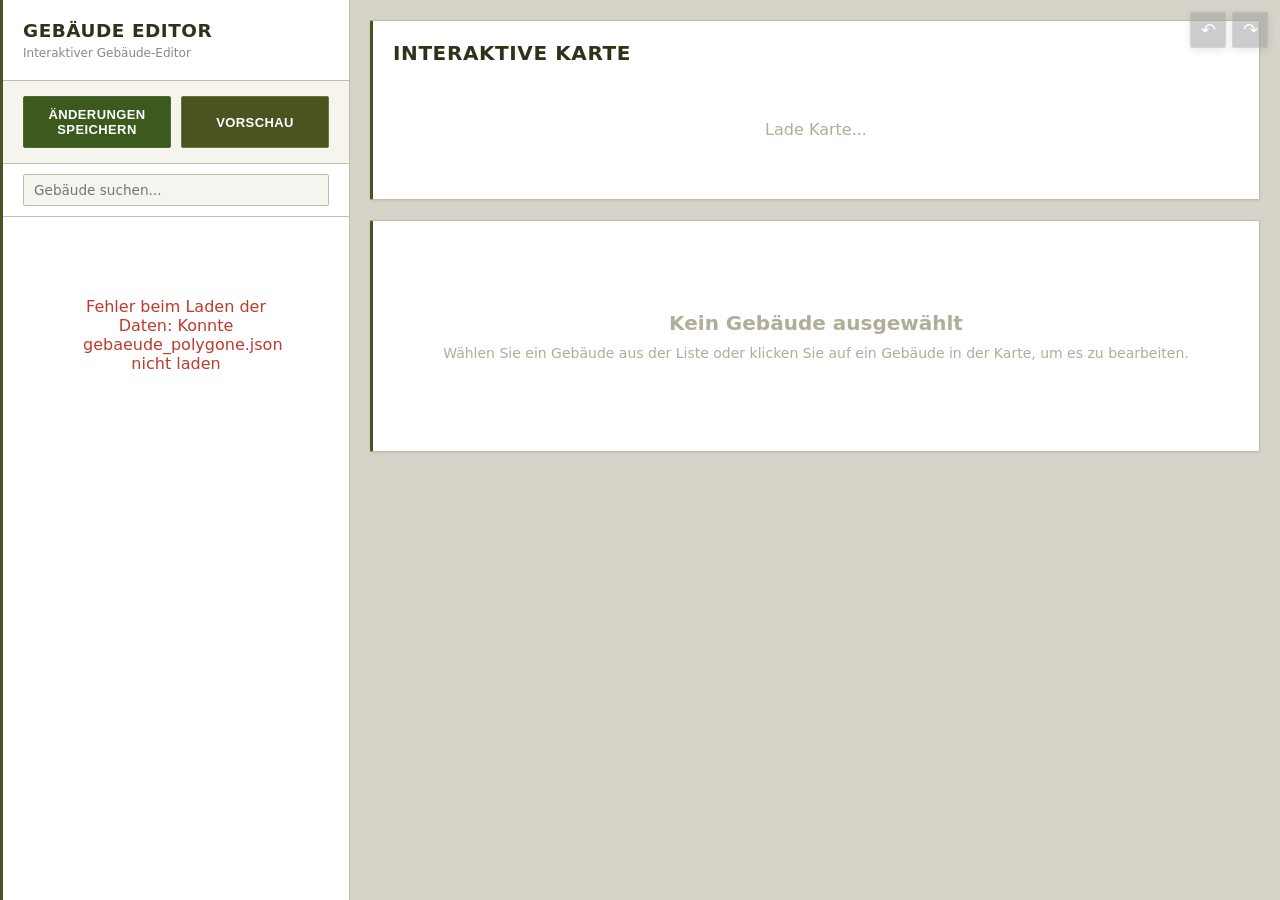
==== commit 39b1a1c1: "feat: Implement IndexedDB for data persistence and add search functionality - Added PipelineDB as an" ====
--- a/editor.html
+++ b/editor.html
@@ -58,11 +58,13 @@
             border-bottom: 1px solid #c0bda8;
             display: flex;
             gap: 10px;
+            flex-wrap: wrap;
         }
 
         .toolbar .btn {
             width: auto;
             flex: 1;
+            min-width: 0;
         }
 
         .btn {
@@ -84,6 +86,47 @@
             background: #5a6328;
         }
 
+        .btn:disabled {
+            background: #999;
+            border-color: #aaa;
+            cursor: not-allowed;
+            opacity: 0.6;
+        }
+
+        /* Floating undo/redo */
+        .undo-redo-float {
+            position: fixed;
+            top: 12px;
+            right: 12px;
+            z-index: 400;
+            display: flex;
+            gap: 6px;
+        }
+        .undo-redo-btn {
+            width: 36px;
+            height: 36px;
+            border-radius: 2px;
+            border: 1px solid #6b7530;
+            background: #4b5320;
+            color: #fff;
+            font-size: 18px;
+            cursor: pointer;
+            display: flex;
+            align-items: center;
+            justify-content: center;
+            transition: background 0.2s;
+            box-shadow: 0 2px 8px rgba(0,0,0,0.2);
+        }
+        .undo-redo-btn:hover:not(:disabled) {
+            background: #5a6328;
+        }
+        .undo-redo-btn:disabled {
+            background: #999;
+            border-color: #aaa;
+            cursor: not-allowed;
+            opacity: 0.5;
+        }
+
         .btn-success {
             background: #3d5a1e;
             border-color: #4d6a2e;
@@ -179,6 +222,30 @@
 
         .group.collapsed .group-buildings {
             max-height: 0;
+        }
+
+        .search-bar {
+            padding: 10px 20px;
+            border-bottom: 1px solid #c0bda8;
+            background: #fff;
+            position: sticky;
+            top: 0;
+            z-index: 10;
+        }
+
+        .search-input {
+            width: 100%;
+            padding: 7px 10px;
+            border: 1px solid #c0bda8;
+            border-radius: 2px;
+            font-size: 0.85rem;
+            background: #f5f4ee;
+            font-family: inherit;
+        }
+
+        .search-input:focus {
+            outline: none;
+            border-color: #4b5320;
         }
 
         .building-item {
@@ -493,16 +560,51 @@
         /* ---- Viewer overlay ---- */
         .viewer-overlay {
             display: none;
-            position: absolute;
+            position: fixed;
             top: 0;
             left: 0;
             right: 0;
             bottom: 0;
             z-index: 500;
-            background: #d6d3c8;
+            background: rgba(0, 0, 0, 0.6);
+            justify-content: center;
+            align-items: center;
         }
         .viewer-overlay.active {
             display: flex;
+        }
+        .viewer-overlay .vo-dialog {
+            display: flex;
+            background: #d6d3c8;
+            border-radius: 2px;
+            box-shadow: 0 10px 60px rgba(0,0,0,0.4);
+            width: 92vw;
+            height: 88vh;
+            max-width: 1600px;
+            overflow: hidden;
+            position: relative;
+        }
+        .viewer-overlay .vo-close-btn {
+            position: absolute;
+            top: 10px;
+            right: 10px;
+            z-index: 10;
+            background: #4b5320;
+            color: #fff;
+            border: 1px solid #6b7530;
+            border-radius: 2px;
+            width: 36px;
+            height: 36px;
+            font-size: 22px;
+            cursor: pointer;
+            display: flex;
+            align-items: center;
+            justify-content: center;
+            transition: background 0.2s;
+            line-height: 1;
+        }
+        .viewer-overlay .vo-close-btn:hover {
+            background: #5a6328;
         }
         .viewer-overlay .vo-sidebar {
             width: 300px;
@@ -527,25 +629,6 @@
         .viewer-overlay .vo-sidebar-header p {
             font-size: 12px;
             color: #888;
-        }
-        .viewer-overlay .vo-back-btn {
-            display: block;
-            width: calc(100% - 40px);
-            margin: 15px 20px;
-            padding: 10px 20px;
-            background: #4b5320;
-            color: #fff;
-            border: 1px solid #6b7530;
-            border-radius: 2px;
-            cursor: pointer;
-            font-size: 13px;
-            font-weight: 600;
-            text-transform: uppercase;
-            letter-spacing: 0.03em;
-            transition: background 0.2s;
-        }
-        .viewer-overlay .vo-back-btn:hover {
-            background: #5a6328;
         }
         .viewer-overlay .vo-main {
             flex: 1;
@@ -621,6 +704,27 @@
         }
         .viewer-overlay .vo-group.collapsed .vo-group-buildings {
             max-height: 0;
+        }
+        .viewer-overlay .vo-search-bar {
+            padding: 10px 20px;
+            border-bottom: 1px solid #c0bda8;
+            background: #fff;
+            position: sticky;
+            top: 0;
+            z-index: 10;
+        }
+        .viewer-overlay .vo-search-input {
+            width: 100%;
+            padding: 7px 10px;
+            border: 1px solid #c0bda8;
+            border-radius: 2px;
+            font-size: 0.85rem;
+            background: #f5f4ee;
+            font-family: inherit;
+        }
+        .viewer-overlay .vo-search-input:focus {
+            outline: none;
+            border-color: #4b5320;
         }
         .viewer-overlay .vo-building-item {
             padding: 10px 20px 10px 35px;
@@ -826,6 +930,9 @@
                 <button class="btn btn-success" id="save-json-btn" data-tooltip="Lädt eine JSON-Datei mit allen Änderungen herunter.">Änderungen Speichern</button>
                 <button class="btn btn-primary" id="preview-btn" data-tooltip="Zeigt eine interaktive Vorschau der Karte mit klickbaren Gebäuden.">Vorschau</button>
             </div>
+            <div class="search-bar">
+                <input type="text" class="search-input" id="search-input" placeholder="Gebäude suchen...">
+            </div>
             <div id="sidebar-content" class="loading">
                 Lade Gebäudedaten...
             </div>
@@ -843,9 +950,12 @@
 
             <!-- Viewer overlay (hidden by default) -->
             <div class="viewer-overlay" id="viewerOverlay">
-                <div class="vo-sidebar" id="voSidebar"></div>
-                <div class="vo-main">
-                    <div class="vo-image-container" id="voImageContainer"></div>
+                <div class="vo-dialog">
+                    <button class="vo-close-btn" id="vo-close-btn" title="Schließen">&times;</button>
+                    <div class="vo-sidebar" id="voSidebar"></div>
+                    <div class="vo-main">
+                        <div class="vo-image-container" id="voImageContainer"></div>
+                    </div>
                 </div>
             </div>
 
@@ -859,6 +969,12 @@
                 </div>
             </div>
         </main>
+    </div>
+
+    <!-- Floating undo/redo -->
+    <div class="undo-redo-float">
+        <button class="undo-redo-btn" id="undo-btn" disabled data-tooltip="Rückgängig (Strg+Z)">&#x21B6;</button>
+        <button class="undo-redo-btn" id="redo-btn" disabled data-tooltip="Wiederholen (Strg+Umschalt+Z)">&#x21B7;</button>
     </div>
 
     <div id="tooltip"></div>
@@ -911,44 +1027,247 @@
     </script>
 
     <script>
+        // ==========================================================================
+        // PipelineDB — IndexedDB wrapper (async key-value store)
+        // ==========================================================================
+        const PipelineDB = (() => {
+            const DB_NAME = 'BuildingPipelineDB';
+            const DB_VERSION = 1;
+            const STORES = ['meta', 'geojson', 'buildings_cache', 'result', 'images', 'editor'];
+            let _db = null;
+
+            function open() {
+                if (_db) return Promise.resolve(_db);
+                return new Promise((resolve, reject) => {
+                    const req = indexedDB.open(DB_NAME, DB_VERSION);
+                    req.onupgradeneeded = (e) => {
+                        const db = e.target.result;
+                        STORES.forEach(name => { if (!db.objectStoreNames.contains(name)) db.createObjectStore(name); });
+                    };
+                    req.onsuccess = (e) => { _db = e.target.result; resolve(_db); };
+                    req.onerror = (e) => reject(e.target.error);
+                });
+            }
+
+            function _tx(store, mode) { return _db.transaction(store, mode).objectStore(store); }
+
+            function get(store, key) {
+                return new Promise((resolve, reject) => {
+                    const req = _tx(store, 'readonly').get(key);
+                    req.onsuccess = () => resolve(req.result);
+                    req.onerror = (e) => reject(e.target.error);
+                });
+            }
+
+            function put(store, key, value) {
+                return new Promise((resolve, reject) => {
+                    const req = _tx(store, 'readwrite').put(value, key);
+                    req.onsuccess = () => resolve();
+                    req.onerror = (e) => reject(e.target.error);
+                });
+            }
+
+            function remove(store, key) {
+                return new Promise((resolve, reject) => {
+                    const req = _tx(store, 'readwrite').delete(key);
+                    req.onsuccess = () => resolve();
+                    req.onerror = (e) => reject(e.target.error);
+                });
+            }
+
+            function clearAll() {
+                return new Promise((resolve, reject) => {
+                    const tx = _db.transaction(STORES, 'readwrite');
+                    STORES.forEach(name => tx.objectStore(name).clear());
+                    tx.oncomplete = () => resolve();
+                    tx.onerror = (e) => reject(e.target.error);
+                });
+            }
+
+            return { open, get, put, remove, clearAll };
+        })();
+
+        function dataUrlToBlob(dataUrl) {
+            const [header, b64] = dataUrl.split(',');
+            const mime = header.match(/:(.*?);/)[1];
+            const bin = atob(b64);
+            const arr = new Uint8Array(bin.length);
+            for (let i = 0; i < bin.length; i++) arr[i] = bin.charCodeAt(i);
+            return new Blob([arr], { type: mime });
+        }
+
+        function blobToDataUrl(blob) {
+            return new Promise((resolve, reject) => {
+                const reader = new FileReader();
+                reader.onload = () => resolve(reader.result);
+                reader.onerror = reject;
+                reader.readAsDataURL(blob);
+            });
+        }
+
+        async function migrateFromLocalStorage() {
+            try {
+                const migrated = await PipelineDB.get('meta', '_migrated');
+                if (migrated) return;
+
+                const editorRaw = localStorage.getItem('editor_buildingsData');
+                if (editorRaw) {
+                    const editorData = JSON.parse(editorRaw);
+                    let imageBlob = null;
+                    if (editorData.image && editorData.image.dataUrl) {
+                        imageBlob = dataUrlToBlob(editorData.image.dataUrl);
+                        delete editorData.image.dataUrl;
+                    }
+                    await PipelineDB.put('editor', 'buildingsData', editorData);
+                    if (imageBlob) await PipelineDB.put('images', 'rendered_map', imageBlob);
+                }
+
+                await PipelineDB.put('meta', '_migrated', true);
+                try { localStorage.removeItem('editor_buildingsData'); } catch(e) {}
+            } catch(e) { console.warn('[migration] Fehler bei localStorage-Migration:', e); }
+        }
+
         // Global state
         let buildingsData = null;
         let currentBuilding = null;
         let hasChanges = false;
-        const EDITOR_STORAGE_KEY = 'editor_buildingsData';
-
-        // Persist current state to localStorage
-        function persistToLocalStorage() {
+
+        // Persist current state to IndexedDB (strips dataUrl to save as Blob separately)
+        function persistToIDB() {
             try {
-                localStorage.setItem(EDITOR_STORAGE_KEY, JSON.stringify(buildingsData));
+                const copy = JSON.parse(JSON.stringify(buildingsData));
+                if (copy.image) delete copy.image.dataUrl;
+                PipelineDB.put('editor', 'buildingsData', copy).catch(e => {
+                    console.warn('[editor] IDB-Speicherung fehlgeschlagen:', e.message);
+                });
             } catch(e) {
-                console.warn('[editor] localStorage-Speicherung fehlgeschlagen:', e.message);
-            }
-        }
+                console.warn('[editor] IDB-Speicherung fehlgeschlagen:', e.message);
+            }
+        }
+
+        // ==========================================================================
+        // Undo/Redo Manager
+        // ==========================================================================
+        const UndoManager = (() => {
+            const MAX_ENTRIES = 50;
+            let undoStack = [];
+            let redoStack = [];
+            let debounceTimer = null;
+            let debounceStateCaptured = false;
+
+            function snapshot() {
+                return JSON.parse(JSON.stringify(buildingsData.buildings));
+            }
+
+            function pushState() {
+                undoStack.push(snapshot());
+                if (undoStack.length > MAX_ENTRIES) undoStack.shift();
+                redoStack = [];
+                debounceStateCaptured = false;
+                updateButtons();
+            }
+
+            function pushStateDebounced() {
+                if (!debounceStateCaptured) {
+                    undoStack.push(snapshot());
+                    if (undoStack.length > MAX_ENTRIES) undoStack.shift();
+                    redoStack = [];
+                    debounceStateCaptured = true;
+                    updateButtons();
+                }
+                clearTimeout(debounceTimer);
+                debounceTimer = setTimeout(() => {
+                    debounceStateCaptured = false;
+                }, 500);
+            }
+
+            function undo() {
+                if (undoStack.length === 0) return;
+                redoStack.push(snapshot());
+                buildingsData.buildings = undoStack.pop();
+                afterRestore();
+            }
+
+            function redo() {
+                if (redoStack.length === 0) return;
+                undoStack.push(snapshot());
+                buildingsData.buildings = redoStack.pop();
+                afterRestore();
+            }
+
+            function afterRestore() {
+                persistToIDB();
+                renderMap();
+                setTimeout(() => {
+                    renderSidebar();
+                    if (currentBuilding) {
+                        const still = buildingsData.buildings.find(b => b.id === currentBuilding.id);
+                        if (still) {
+                            selectBuilding(still);
+                        } else {
+                            currentBuilding = null;
+                            const editorContent = document.getElementById('editor-content');
+                            editorContent.innerHTML = '<div class="empty-state"><h3>Gebäude nicht mehr vorhanden</h3><p>Wählen Sie ein Gebäude aus der Liste.</p></div>';
+                        }
+                    }
+                    updateButtons();
+                }, 100);
+            }
+
+            function clear() {
+                undoStack = [];
+                redoStack = [];
+                debounceStateCaptured = false;
+                updateButtons();
+            }
+
+            function updateButtons() {
+                const undoBtn = document.getElementById('undo-btn');
+                const redoBtn = document.getElementById('redo-btn');
+                if (undoBtn) undoBtn.disabled = undoStack.length === 0;
+                if (redoBtn) redoBtn.disabled = redoStack.length === 0;
+            }
+
+            return { pushState, pushStateDebounced, undo, redo, clear, updateButtons };
+        })();
 
         // Load and initialize
         async function init() {
             try {
+                await PipelineDB.open();
+                await migrateFromLocalStorage();
+
+                // Check if pipeline sent fresh data
+                const freshData = sessionStorage.getItem('editor_freshData');
+                if (freshData) sessionStorage.removeItem('editor_freshData');
+
                 // Data loading priority:
                 // 1. Embedded data (standalone HTML)
-                // 2. sessionStorage (fresh from pipeline)
-                // 3. localStorage (persisted editor session)
-                // 4. fetch from file
+                // 2. IDB (persisted editor session / pipeline handoff)
+                // 3. fetch from file
                 if (window.__buildingsData) {
                     buildingsData = window.__buildingsData;
-                } else if (sessionStorage.getItem('buildingsData')) {
-                    buildingsData = JSON.parse(sessionStorage.getItem('buildingsData'));
-                    sessionStorage.removeItem('buildingsData');
-                    persistToLocalStorage();
-                } else if (localStorage.getItem(EDITOR_STORAGE_KEY)) {
-                    buildingsData = JSON.parse(localStorage.getItem(EDITOR_STORAGE_KEY));
                 } else {
-                    const response = await fetch('gebaeude_polygone.json');
-                    if (!response.ok) {
-                        throw new Error('Konnte gebaeude_polygone.json nicht laden');
+                    const editorData = await PipelineDB.get('editor', 'buildingsData');
+                    if (editorData) {
+                        buildingsData = editorData;
+                        // Reconstruct dataUrl from Blob
+                        const imageBlob = await PipelineDB.get('images', 'rendered_map');
+                        if (imageBlob) {
+                            buildingsData.image = buildingsData.image || {};
+                            buildingsData.image.dataUrl = await blobToDataUrl(imageBlob);
+                        }
+                    } else {
+                        const response = await fetch('gebaeude_polygone.json');
+                        if (!response.ok) {
+                            throw new Error('Konnte gebaeude_polygone.json nicht laden');
+                        }
+                        buildingsData = await response.json();
                     }
-                    buildingsData = await response.json();
                 }
+
+                // Reset undo history
+                UndoManager.clear();
 
                 // Render map first, then sidebar (so polygons exist when sidebar hover works)
                 renderMap();
@@ -1122,11 +1441,12 @@
                 item.className = 'building-item';
                 item.style.paddingLeft = paddingLeft + 'px';
                 item.setAttribute('data-building-id', building.id);
+                item.setAttribute('data-search-text', [building.name, building.nummer, building.gruppe].filter(Boolean).join(' ').toLowerCase());
                 item.setAttribute('draggable', 'true');
                 item.innerHTML = `
                     <span class="drag-handle">\u22EE\u22EE</span>
                     <div class="building-info">
-                        <div class="building-name">${building.nummer ? '<span class="building-nummer">' + building.nummer + '</span> ' : ''}${building.name}</div>
+                        <div class="building-name">${building.name}</div>
                         <div class="building-id">${building.nummer || ''}</div>
                     </div>
                     <div class="color-indicator" style="background-color: ${building.highlightColor || '#FFC107'}"></div>
@@ -1206,7 +1526,28 @@
                 const groupElement = renderGroup(groupName, groupHierarchy[groupName], 0);
                 sidebar.appendChild(groupElement);
             });
-        }
+
+            // Reset search
+            const searchInput = document.getElementById('search-input');
+            if (searchInput) {
+                searchInput.value = '';
+            }
+        }
+
+        function filterEditorSidebar(query) {
+            const q = query.toLowerCase().trim();
+            const container = document.getElementById('sidebar-content');
+            container.querySelectorAll('.building-item').forEach(it => {
+                it.style.display = (!q || it.getAttribute('data-search-text').includes(q)) ? '' : 'none';
+            });
+            container.querySelectorAll('.group').forEach(g => {
+                g.style.display = Array.from(g.querySelectorAll('.building-item')).some(it => it.style.display !== 'none') ? '' : 'none';
+            });
+        }
+
+        document.getElementById('search-input').addEventListener('input', function() {
+            filterEditorSidebar(this.value);
+        });
 
         // Select a building for editing
         function selectBuilding(building) {
@@ -1386,7 +1727,7 @@
                     <button class="btn btn-danger" id="delete-btn" style="width: 100%;">
                         Gebäude löschen
                     </button>
-                    <span class="info-tip" tabindex="0"><span class="info-tip-text">Entfernt das Gebäude unwiderruflich aus der Liste.</span></span>
+                    <span class="info-tip" tabindex="0"><span class="info-tip-text">Entfernt das Gebäude aus der Liste. Kann mit Rückgängig (Strg+Z) wiederhergestellt werden.</span></span>
                 </div>
             `;
 
@@ -1433,6 +1774,7 @@
             // Update the building in the data
             const buildingIndex = buildingsData.buildings.findIndex(b => b.id === currentBuilding.id);
             if (buildingIndex !== -1) {
+                UndoManager.pushStateDebounced();
                 buildingsData.buildings[buildingIndex].nummer = nummer;
                 buildingsData.buildings[buildingIndex].name = name;
                 buildingsData.buildings[buildingIndex].gruppe = gruppe;
@@ -1441,7 +1783,7 @@
 
                 currentBuilding = buildingsData.buildings[buildingIndex];
                 hasChanges = true;
-                persistToLocalStorage();
+                persistToIDB();
 
                 // Re-render map and sidebar to reflect changes
                 renderMap();
@@ -1489,9 +1831,10 @@
             };
 
             // Insert the duplicate right after the original
+            UndoManager.pushState();
             buildingsData.buildings.splice(buildingIndex + 1, 0, duplicate);
             hasChanges = true;
-            persistToLocalStorage();
+            persistToIDB();
 
             // Re-render everything
             renderMap();
@@ -1509,8 +1852,7 @@
 
             // Confirm deletion
             const confirmDelete = confirm(
-                `Möchten Sie das Gebäude "${currentBuilding.name}" (${currentBuilding.id}) wirklich löschen?\n\n` +
-                `Diese Aktion kann nicht rückgängig gemacht werden!`
+                `Möchten Sie das Gebäude "${currentBuilding.name}" (${currentBuilding.id}) wirklich löschen?`
             );
 
             if (!confirmDelete) return;
@@ -1518,9 +1860,10 @@
             // Find and remove the building from the array
             const buildingIndex = buildingsData.buildings.findIndex(b => b.id === currentBuilding.id);
             if (buildingIndex !== -1) {
+                UndoManager.pushState();
                 buildingsData.buildings.splice(buildingIndex, 1);
                 hasChanges = true;
-                persistToLocalStorage();
+                persistToIDB();
 
                 // Clear current building
                 currentBuilding = null;
@@ -1597,6 +1940,7 @@
             const dropIndex = buildingsData.buildings.findIndex(b => b.id === dropBuildingId);
 
             if (draggedIndex !== -1 && dropIndex !== -1) {
+                UndoManager.pushState();
                 // Remove the dragged building from its original position
                 const [draggedBuilding] = buildingsData.buildings.splice(draggedIndex, 1);
 
@@ -1607,7 +1951,7 @@
                 buildingsData.buildings.splice(newIndex, 0, draggedBuilding);
 
                 hasChanges = true;
-                persistToLocalStorage();
+                persistToIDB();
 
                 // Re-render sidebar to show new order
                 renderSidebar();
@@ -1767,17 +2111,26 @@
             const sidebar = document.getElementById('voSidebar');
             sidebar.innerHTML = '';
 
-            // Header + back button
+            // Header
             const header = document.createElement('div');
             header.className = 'vo-sidebar-header';
             header.innerHTML = '<h3>' + (buildingsData.title || 'Gebäudekarte') + '</h3><p>Interaktive Vorschau</p>';
             sidebar.appendChild(header);
 
-            const backBtn = document.createElement('button');
-            backBtn.className = 'vo-back-btn';
-            backBtn.textContent = 'Zurück zum Editor';
-            backBtn.addEventListener('click', hideViewerOverlay);
-            sidebar.appendChild(backBtn);
+            // Search bar
+            const searchBar = document.createElement('div');
+            searchBar.className = 'vo-search-bar';
+            searchBar.innerHTML = '<input type="text" class="vo-search-input" placeholder="Gebäude suchen...">';
+            sidebar.appendChild(searchBar);
+            searchBar.querySelector('.vo-search-input').addEventListener('input', function() {
+                const q = this.value.toLowerCase().trim();
+                sidebar.querySelectorAll('.vo-building-item').forEach(it => {
+                    it.style.display = (!q || it.getAttribute('data-search-text').includes(q)) ? '' : 'none';
+                });
+                sidebar.querySelectorAll('.vo-group').forEach(g => {
+                    g.style.display = Array.from(g.querySelectorAll('.vo-building-item')).some(it => it.style.display !== 'none') ? '' : 'none';
+                });
+            });
 
             // Build group hierarchy
             const groupHierarchy = {};
@@ -1808,7 +2161,8 @@
                 gd.buildings.forEach(b => {
                     const it = document.createElement('div'); it.className = 'vo-building-item'; it.style.paddingLeft = (35 + level * 15) + 'px';
                     it.setAttribute('data-building-id', b.id);
-                    it.innerHTML = '<div class="vo-building-name">' + (b.nummer ? '<span class="vo-building-nummer">' + b.nummer + '</span> ' : '') + b.name + '</div>';
+                    it.setAttribute('data-search-text', [b.name, b.nummer, b.gruppe].filter(Boolean).join(' ').toLowerCase());
+                    it.innerHTML = '<div class="vo-building-name">' + b.name + '</div>';
                     it.addEventListener('mouseenter', () => voHighlight(b.id));
                     it.addEventListener('mouseleave', () => voUnhighlight(b.id));
                     it.addEventListener('click', () => voShowPopup(b));
@@ -1875,16 +2229,36 @@
             }
         });
 
-        // Click outside buildings in viewer overlay closes popup
+        // Click outside buildings in viewer overlay closes popup; click on backdrop closes overlay
         document.addEventListener('click', (e) => {
             if (!document.getElementById('viewerOverlay').classList.contains('active')) return;
+            // Click on backdrop (outside dialog) closes the overlay
+            if (e.target.id === 'viewerOverlay') { hideViewerOverlay(); return; }
             if (e.target.closest('.vo-building-polygon') || e.target.closest('.vo-building-item') || e.target.closest('.vo-sidebar') || e.target.closest('.vo-modal-content')) return;
-            if (e.target.closest('.viewer-overlay')) voHidePopup();
+            if (e.target.closest('.vo-dialog')) voHidePopup();
         });
 
         // Event listeners
         document.getElementById('save-json-btn').addEventListener('click', saveJSONToFile);
         document.getElementById('preview-btn').addEventListener('click', showViewerOverlay);
+        document.getElementById('vo-close-btn').addEventListener('click', hideViewerOverlay);
+        document.getElementById('undo-btn').addEventListener('click', () => UndoManager.undo());
+        document.getElementById('redo-btn').addEventListener('click', () => UndoManager.redo());
+
+        // Keyboard shortcuts for undo/redo
+        document.addEventListener('keydown', (e) => {
+            if (e.target.tagName === 'INPUT' || e.target.tagName === 'TEXTAREA') {
+                // Only handle Ctrl+Z/Y in text fields, not regular typing
+                if (!e.ctrlKey && !e.metaKey) return;
+            }
+            if ((e.ctrlKey || e.metaKey) && e.key === 'z' && !e.shiftKey) {
+                e.preventDefault();
+                UndoManager.undo();
+            } else if ((e.ctrlKey || e.metaKey) && (e.key === 'Z' || e.key === 'y')) {
+                e.preventDefault();
+                UndoManager.redo();
+            }
+        });
 
         // Warn before leaving if there are unsaved changes
         window.addEventListener('beforeunload', (e) => {
